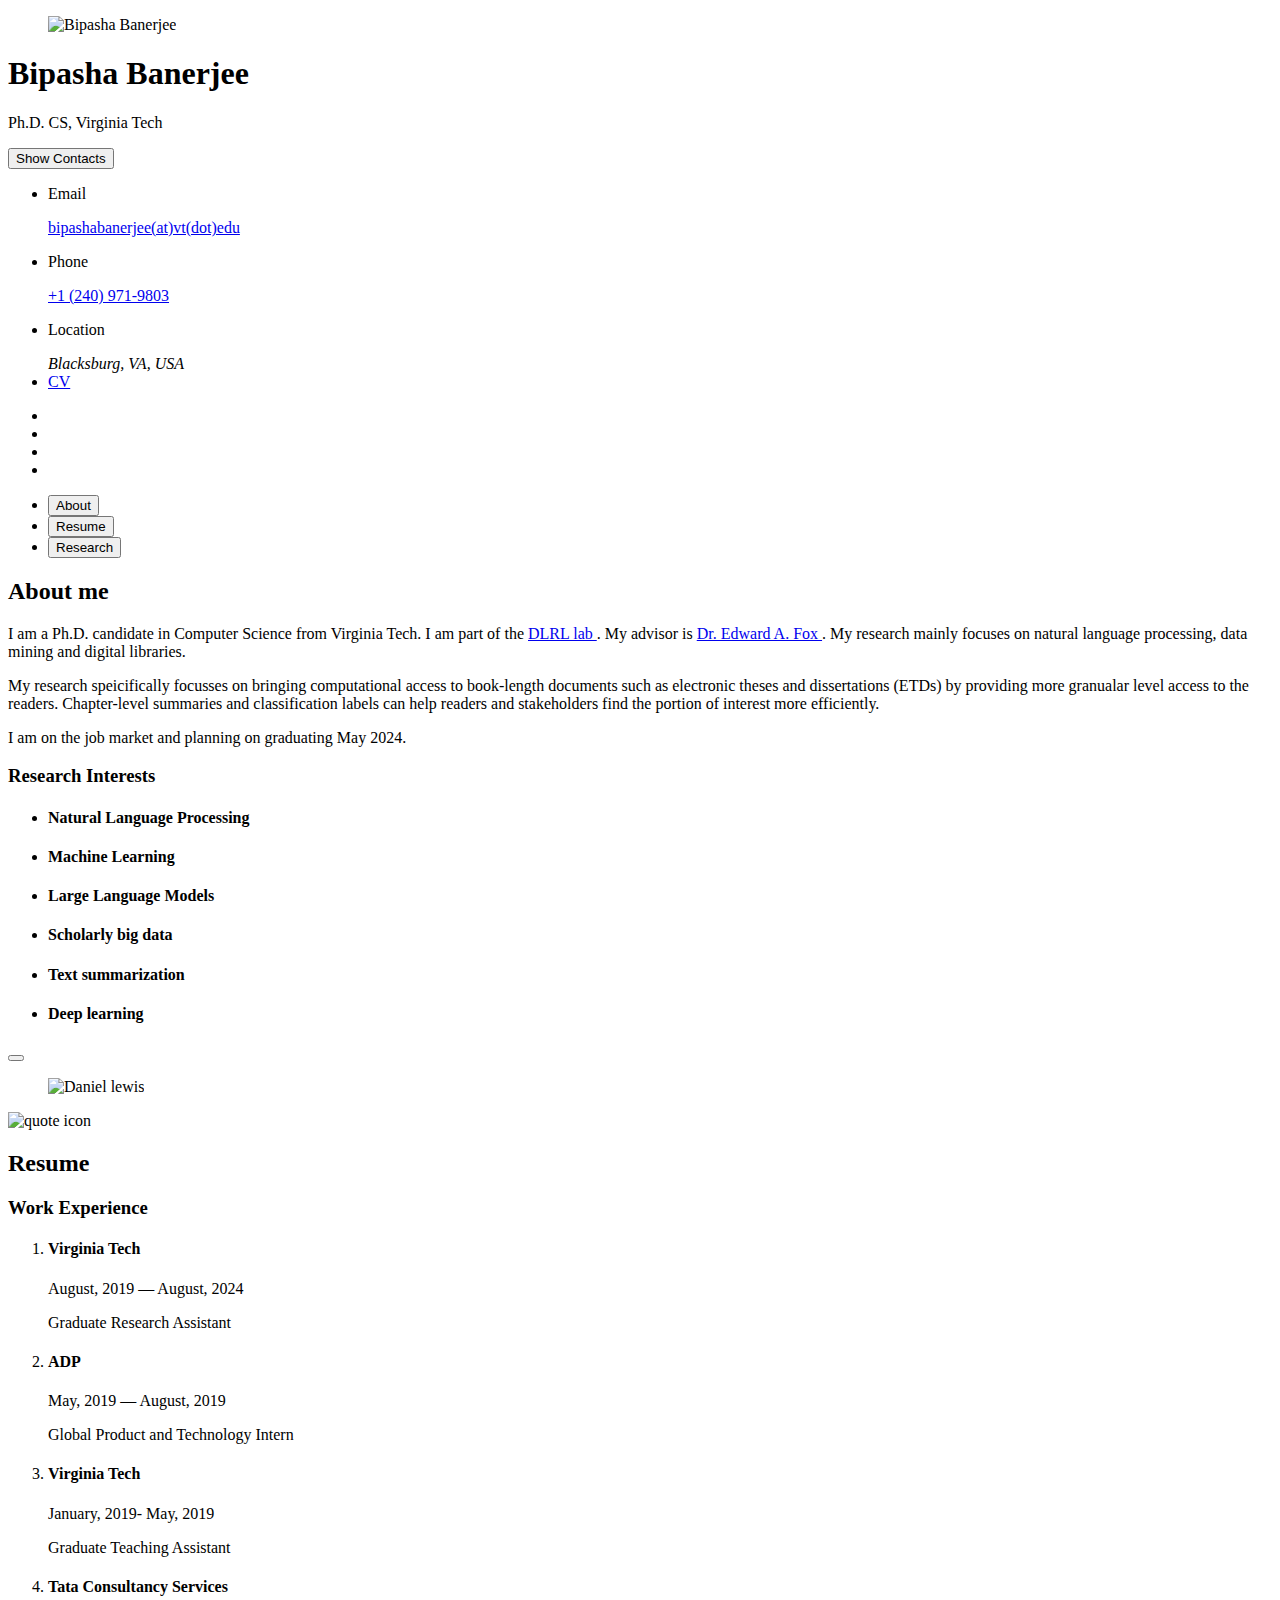
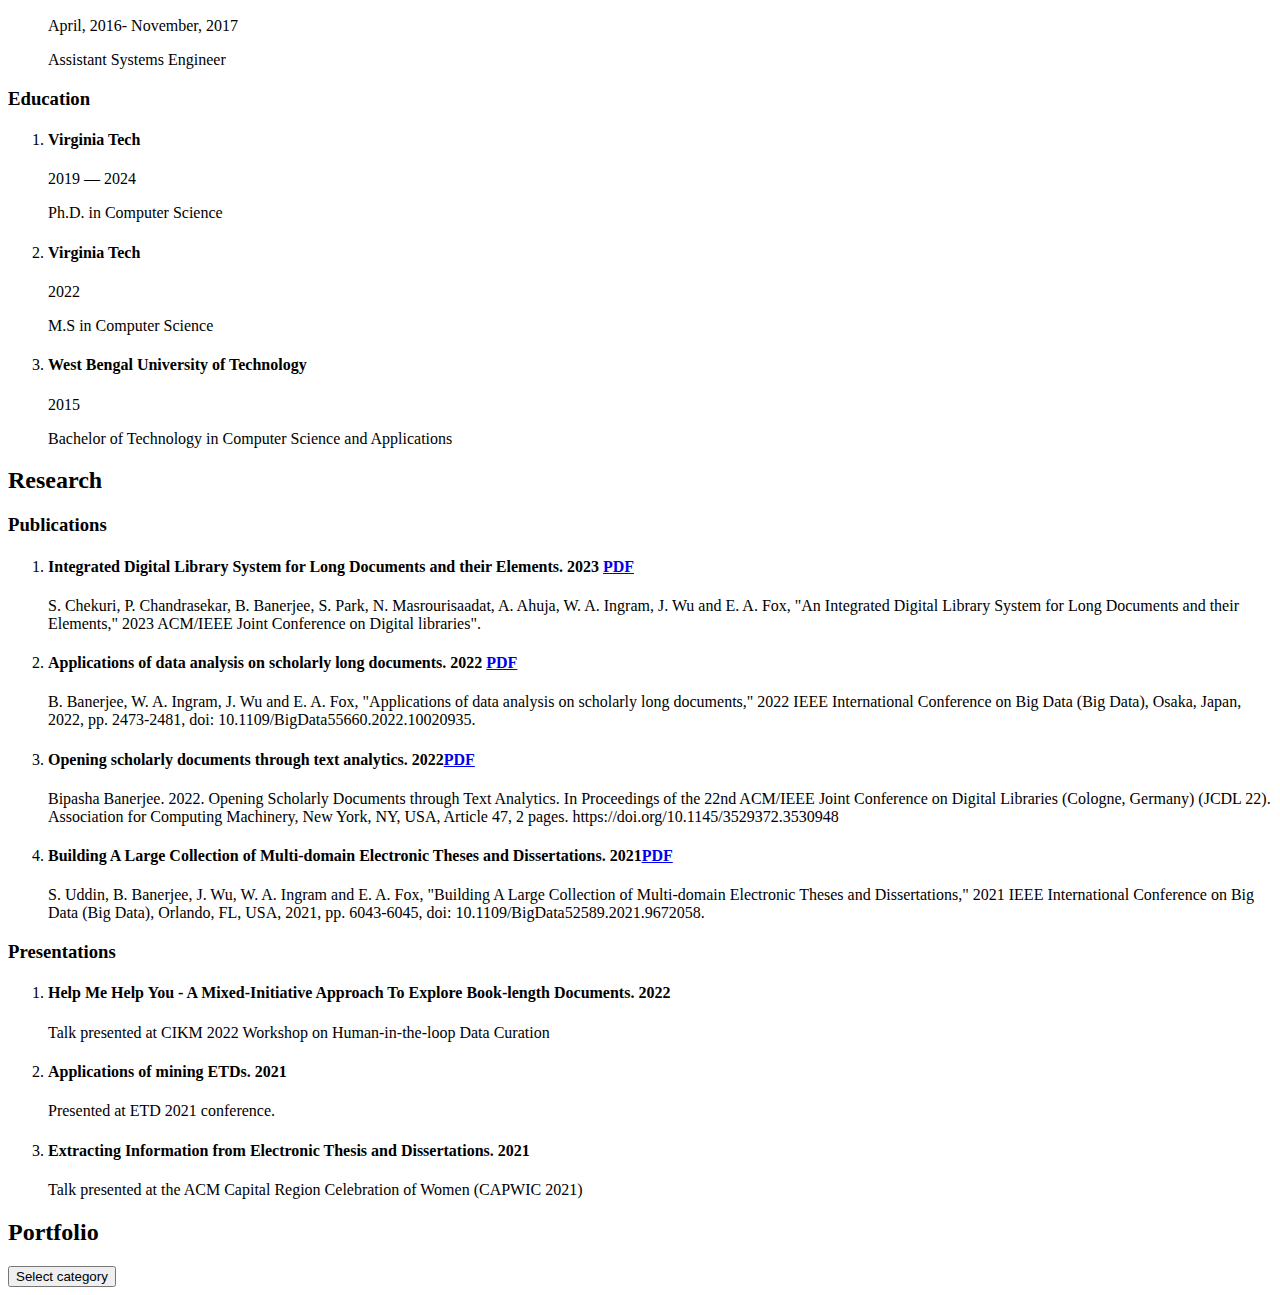
==== index.html @ 89b120f7 "updates to degree" ====
<!DOCTYPE html>
<html lang="en">

<head>
  <meta charset="UTF-8">
  <meta http-equiv="X-UA-Compatible" content="IE=edge">
  <meta name="viewport" content="width=device-width, initial-scale=1.0">
  <title>Bipasha Banerjee Homepage</title>

  <!--
    - favicon
  -->
  <link rel="shortcut icon" href="./assets/images/favicon.ico" type="image/x-icon">

  <!--
    - custom css link
  -->
  <link rel="stylesheet" href="./assets/css/style.css">

  <!--
    - google font link
  -->
  <link rel="preconnect" href="https://fonts.googleapis.com">
  <link rel="preconnect" href="https://fonts.gstatic.com" crossorigin>
  <link href="https://fonts.googleapis.com/css2?family=Poppins:wght@300;400;500;600&display=swap" rel="stylesheet">
</head>

<body>

  <!--
    - #MAIN
  -->

  <main>

    <!--
      - #SIDEBAR
    -->

    <aside class="sidebar" data-sidebar>

      <div class="sidebar-info">

        <figure class="avatar-box">
          <img src="./assets/images/me.png" alt="Bipasha Banerjee" width="80">
        </figure>

        <div class="info-content">
          <h1 class="name" title="Bipasha Banerjee">Bipasha Banerjee</h1>

          <p class="title">Ph.D. CS, Virginia Tech</p>
        </div>

        <button class="info_more-btn" data-sidebar-btn>
          <span>Show Contacts</span>

          <ion-icon name="chevron-down"></ion-icon>
        </button>

      </div>

      <div class="sidebar-info_more">

        <div class="separator"></div>

        <ul class="contacts-list">

          <li class="contact-item">

            <div class="icon-box">
              <ion-icon name="mail-outline"></ion-icon>
            </div>

            <div class="contact-info">
              <p class="contact-title">Email</p>

              <a href="mailto:bipashabanerjee@vt.edu" class="contact-link">bipashabanerjee(at)vt(dot)edu</a>
            </div>

          </li>

          <li class="contact-item">

            <div class="icon-box">
              <ion-icon name="phone-portrait-outline"></ion-icon>
            </div>

            <div class="contact-info">
              <p class="contact-title">Phone</p>

              <a href="tel:+2409719803" class="contact-link">+1 (240) 971-9803</a>
            </div>

          </li>

          

          <li class="contact-item">

            <div class="icon-box">
              <ion-icon name="location-outline"></ion-icon>
            </div>

            <div class="contact-info">
              <p class="contact-title">Location</p>

              <address>Blacksburg, VA, USA</address>
            </div>
            

            <li class="contact-item">

              <div class="icon-box">
                <ion-icon name="download"></ion-icon>
              </div>
  
              <div class="contact-info">
                <!-- <p class="contact-title">Download</p> -->
  
                <a href="./assets/docs/BipashaBanerjee_Resume.pdf" class="contact-link" target="_blank">CV</i></a> 
              </div>
              
              <!-- <p class="text-color-lav">CV</p> -->
             <!-- <a href="./assets/docs/BipashaBanerjee_Resume.pdf" target="_blank"><i class="fa fa-download w3-hover-opacity fa-2x text-color-lav"></i></a>  -->
          </li>

        </ul>

        <div class="separator"></div>

        <ul class="social-list">

          

          <li class="social-item">
            <a href="https://www.linkedin.com/in/bipasha-banerjee" target="_blank" class="social-link">
              <ion-icon name="logo-linkedIn"></ion-icon>
            </a>
          </li>

          <li class="social-item">
            <a href="https://twitter.com/bipasha_bb" target="_blank" class="social-link">
              <ion-icon name="logo-twitter"></ion-icon>
            </a>
          </li>

          <li class="social-item">
            <a href="https://github.com/Bipasha-banerjee" target="_blank" class="social-link">
              <ion-icon name="logo-gitHub"></ion-icon>
            </a>
          </li>

          <li class="social-item">
            <a href="https://scholar.google.com/citations?user=B8WSVAEAAAAJ&hl=en" target="_blank" class="social-link">
              <ion-icon name="logo-google"></ion-icon>
            </a>
          </li>

        </ul>

      </div>

    </aside>





    <!--
      - #main-content
    -->

    <div class="main-content">

      <!--
        - #NAVBAR
      -->

      <nav class="navbar">

        <ul class="navbar-list">

          <li class="navbar-item">
            <button class="navbar-link  active" data-nav-link>About</button>
          </li>

          <li class="navbar-item">
            <button class="navbar-link" data-nav-link>Resume</button>
          </li>

          <li class="navbar-item">
            <button class="navbar-link" data-nav-link>Research</button>
          </li>
          <!--
          <li class="navbar-item">
            <button class="navbar-link" data-nav-link>Blog</button>
          </li> -->

          <!-- <li class="navbar-item">
            <button class="navbar-link" data-nav-link>Contact</button>
          </li> -->

        </ul>

      </nav>





      <!--
        - #ABOUT
      -->

      <article class="about  active" data-page="about">

        <header>
          <h2 class="h2 article-title">About me</h2>
        </header>

  
        <section class="about-text">
          <p> 
            I am a Ph.D. candidate in Computer Science from Virginia Tech. I am part of the <a href="https://dlib.vt.edu" target="_blank" class="about-text">DLRL lab </a>. 
            My advisor is <a href="https://fox.cs.vt.edu/foxinfo.html" target="_blank" class="about-text">
            Dr. Edward A. Fox </a>. My research mainly focuses on natural language processing, data mining and digital libraries. 

          
          </p>

          <p>
           My research speicifically focusses on bringing computational access to book-length documents such as electronic theses and dissertations (ETDs) by providing more granualar level access to the readers. Chapter-level summaries and classification labels can help readers and stakeholders find the portion of interest more efficiently. 
          </p>
          <p>I am on the job market and planning on graduating May 2024.</p>
        </section>

        <!-- <h3 class="h3 research-title">Research Interests</h3>
        <ul class="research-list">
          <li class ="research-interest-text">Natural Language Processing
        </li>
        <li class ="research-interest-text">Machine Learning
         </li>
         <li class ="research-interest-text">
          Deep Learning
         </li>
         <li class ="research-interest-text">
          Information Retrieval
         </li>
        </ul> -->
      
        <!--
          - service
        -->

        <section class="service">

          <h3 class="h3 service-title">Research Interests</h3>

          <ul class="service-list">

            <li class="service-item">

              <div class="service-icon-box">
                <!-- <img src="./assets/images/icon-design.svg
                " alt="design icon" width="40"> -->
              </div>

              <div class="service-content-box">
                <h4 class="h4 service-item-title">Natural Language Processing</h4>

                <!-- <p class="service-item-text">
                  The most modern and high-quality design made at a professional level.
                </p> -->
              </div>

            </li>

            <li class="service-item">

              <div class="service-icon-box">
                <!-- <img src="./assets/images/icon-dev.svg" alt="Web development icon" width="40"> -->
              </div>

              <div class="service-content-box">
                <h4 class="h4 service-item-title">Machine Learning</h4>

                <p class="service-item-text">
                  <!-- High-quality development of sites at the professional level. -->
                </p>
              </div>

            </li>

            <li class="service-item">

              <div class="service-icon-box">
                <!-- <img src="./assets/images/icon-app.svg" alt="mobile app icon" width="40"> -->
              </div>

              <div class="service-content-box">
                <h4 class="h4 service-item-title">Large Language Models</h4>

                <p class="service-item-text">
                  <!-- Professional development of applications for iOS and Android. -->
                </p>
              </div>

            </li>

            <li class="service-item">

              <div class="service-icon-box">
                <!-- <img src="./assets/images/icon-photo.svg" alt="camera icon" width="40"> -->
              </div>

              <div class="service-content-box">
                <h4 class="h4 service-item-title">Scholarly big data</h4>

                <p class="service-item-text">
                  <!-- I make high-quality photos of any category at a professional level. -->
                </p>
              </div>

            </li>

            <li class="service-item">

              <div class="service-icon-box">
                <!-- <img src="./assets/images/icon-photo.svg" alt="camera icon" width="40"> -->
              </div>

              <div class="service-content-box">
                <h4 class="h4 service-item-title">Text summarization</h4>

                <p class="service-item-text">
                  <!-- I make high-quality photos of any category at a professional level. -->
                </p>
              </div>

            </li>

            <li class="service-item">

              <div class="service-icon-box">
                <!-- <img src="./assets/images/icon-photo.svg" alt="camera icon" width="40"> -->
              </div>

              <div class="service-content-box">
                <h4 class="h4 service-item-title">Deep learning</h4>

                <p class="service-item-text">
                  <!-- I make high-quality photos of any category at a professional level. -->
                </p>
              </div>

            </li>



          </ul>

        </section>


   

        <div class="modal-container" data-modal-container>

          <div class="overlay" data-overlay></div>

          <section class="testimonials-modal">

            <button class="modal-close-btn" data-modal-close-btn>
              <ion-icon name="close-outline"></ion-icon>
            </button>

            <div class="modal-img-wrapper">
              <figure class="modal-avatar-box">
                <img src="./assets/images/avatar-1.png" alt="Daniel lewis" width="80" data-modal-img>
              </figure>

              <img src="./assets/images/icon-quote.svg" alt="quote icon">
            </div>

            <div class="modal-content">

              <!-- <h4 class="h3 modal-title" data-modal-title>Daniel lewis</h4>

              <time datetime="2021-06-14">14 June, 2021</time> -->

              <!-- <div data-modal-text>
                <p>
                  Richard was hired to create a corporate identity. We were very pleased with the work done. She has a
                  lot of experience
                  and is very concerned about the needs of client. Lorem ipsum dolor sit amet, ullamcous cididt
                  consectetur adipiscing
                  elit, seds do et eiusmod tempor incididunt ut laborels dolore magnarels alia.
                </p>
              </div> -->

            </div>

          </section>

        </div>


        

      </article>





      <!--
        - #RESUME
      -->

      <article class="resume" data-page="resume">

        <header>
          <h2 class="h2 article-title">Resume</h2>
        </header>

        <section class="timeline">

          <div class="title-wrapper">
            <div class="icon-box">
              <ion-icon name="laptop-outline"></ion-icon>
            </div>

            <h3 class="h3">Work Experience</h3>
          </div>

          <ol class="timeline-list">

            <li class="timeline-item">

              <h4 class="h4 timeline-item-title">Virginia Tech</h4>

              <span>August, 2019 — August, 2024</span>

              <p class="timeline-text">
             Graduate Research Assistant 
              </p>

            </li>

            <li class="timeline-item">

              <h4 class="h4 timeline-item-title">ADP</h4>

              <span>May, 2019 — August, 2019</span>

              <p class="timeline-text">
             Global Product and Technology Intern
              </p>

            </li>


            <li class="timeline-item">

              <h4 class="h4 timeline-item-title">Virginia Tech</h4>

              <span>January, 2019- May, 2019</span>

              <p class="timeline-text">
                Graduate Teaching Assistant
              </p>

            </li>

            <li class="timeline-item">

              <h4 class="h4 timeline-item-title">Tata Consultancy Services</h4>

              <span>April, 2016- November, 2017</span>

              <p class="timeline-text">
                Assistant Systems Engineer
              </p>

            </li>

          </ol>

        </section>
        <section class="timeline">

          <div class="title-wrapper">
            <div class="icon-box">
              <ion-icon name="school-outline"></ion-icon>
            </div>

            <h3 class="h3">Education</h3>
          </div>

          <ol class="timeline-list">

            <li class="timeline-item">

              <h4 class="h4 timeline-item-title">Virginia Tech</h4>

              <span>2019 — 2024</span>

              <p class="timeline-text">
             Ph.D. in Computer Science 
              </p>

            </li>

            <li class="timeline-item">

              <h4 class="h4 timeline-item-title">Virginia Tech</h4>

              <span>2022</span>

              <p class="timeline-text">
                M.S in Computer Science
              </p>

            </li>

            <li class="timeline-item">

              <h4 class="h4 timeline-item-title">West Bengal University of Technology</h4>

              <span>2015</span>

              <p class="timeline-text">
                Bachelor of Technology in Computer Science and Applications
              </p>

            </li>

          </ol>

        </section>

        <!-- <section class="timeline">

          <div class="title-wrapper">
            <div class="icon-box">
              <ion-icon name="book-outline"></ion-icon>
            </div>

            <h3 class="h3">Experience</h3>
          </div>

          <ol class="timeline-list">

            <li class="timeline-item">

              <h4 class="h4 timeline-item-title">Creative director</h4>

              <span>2015 — Present</span>

              <p class="timeline-text">
                Nemo enim ipsam voluptatem blanditiis praesentium voluptum delenit atque corrupti, quos dolores et qvuas
                molestias
                exceptur.
              </p>

            </li>

            <li class="timeline-item">

              <h4 class="h4 timeline-item-title">Art director</h4>

              <span>2013 — 2015</span>

              <p class="timeline-text">
                Nemo enims ipsam voluptatem, blanditiis praesentium voluptum delenit atque corrupti, quos dolores et
                quas molestias
                exceptur.
              </p>

            </li>

            <li class="timeline-item">

              <h4 class="h4 timeline-item-title">Web designer</h4>

              <span>2010 — 2013</span>

              <p class="timeline-text">
                Nemo enims ipsam voluptatem, blanditiis praesentium voluptum delenit atque corrupti, quos dolores et
                quas molestias
                exceptur.
              </p>

            </li>

          </ol>

        </section> -->

        <!-- <section class="skill"> -->
<!-- 
          <h3 class="h3 skills-title">My skills</h3>

          <ul class="skills-list content-card">

            <li class="skills-item">

              <div class="title-wrapper">
                <h5 class="h5">Web design</h5>
                <data value="80">80%</data>
              </div>

              <div class="skill-progress-bg">
                <div class="skill-progress-fill" style="width: 80%;"></div>
              </div>

            </li>

            <li class="skills-item">

              <div class="title-wrapper">
                <h5 class="h5">Graphic design</h5>
                <data value="70">70%</data>
              </div>

              <div class="skill-progress-bg">
                <div class="skill-progress-fill" style="width: 70%;"></div>
              </div>

            </li>

            <li class="skills-item">

              <div class="title-wrapper">
                <h5 class="h5">Branding</h5>
                <data value="90">90%</data>
              </div>

              <div class="skill-progress-bg">
                <div class="skill-progress-fill" style="width: 90%;"></div>
              </div>

            </li>

            <li class="skills-item">

              <div class="title-wrapper">
                <h5 class="h5">WordPress</h5>
                <data value="50">50%</data>
              </div>

              <div class="skill-progress-bg">
                <div class="skill-progress-fill" style="width: 50%;"></div>
              </div>

            </li>

          </ul> -->

        <!-- </section> -->

      </article>


      <!-- research-->
      <article class="research" data-page="research">

        <header>
          <h2 class="h2 article-title">Research</h2>
        </header>

        <section class="timeline">

          <div class="title-wrapper">
            <div class="icon-box">
              <ion-icon name="book-outline"></ion-icon>
            </div>

            <h3 class="h3">Publications</h3>
          </div>

          <ol class="timeline-list">
            <li class="timeline-item">

              <h4 class="h4 timeline-item-title">Integrated Digital Library System for Long Documents
                and their Elements. 2023 <a href="https://2023.jcdl.org/" class="paper-text" target="_blank">PDF </a> </h4>

              <p class="timeline-text">
                S. Chekuri, P. Chandrasekar, B. Banerjee, S. Park, N. Masrourisaadat, A. Ahuja,  W. A. Ingram, J. Wu and E. A. Fox, "An Integrated Digital Library System for Long Documents
                and their Elements," 2023 ACM/IEEE Joint Conference on Digital libraries".
              </p>

            </li>
            <li class="timeline-item">

              <h4 class="h4 timeline-item-title">Applications of data analysis on scholarly long documents. 2022 <a href="https://ieeexplore.ieee.org/stamp/stamp.jsp?tp=&arnumber=10020935" class="paper-text" target="_blank">PDF </a> </h4>

              <p class="timeline-text">
                B. Banerjee, W. A. Ingram, J. Wu and E. A. Fox, "Applications of data analysis on scholarly long documents," 2022 IEEE International Conference on Big Data (Big Data), Osaka, Japan, 2022, pp. 2473-2481, doi: 10.1109/BigData55660.2022.10020935.
              </p>

            </li>
            <li class="timeline-item">

              <h4 class="h4 timeline-item-title">Opening scholarly documents through text analytics. 2022<a href="https://doi.org/10.1145/3529372.3530948" class="paper-text" target="_blank">PDF </a> </h4>

              <p class="timeline-text">
                Bipasha Banerjee. 2022. Opening Scholarly Documents through Text Analytics. In
Proceedings of the 22nd ACM/IEEE Joint Conference on Digital Libraries (Cologne,
Germany) (JCDL 22). Association for Computing Machinery, New York, NY, USA,
Article 47, 2 pages. https://doi.org/10.1145/3529372.3530948
</p>


            </li>
           
            <li class="timeline-item">

              <h4 class="h4 timeline-item-title">Building A Large Collection of Multi-domain Electronic Theses and Dissertations. 2021<a href="https://ieeexplore.ieee.org/document/9672058" class="paper-text" target="_blank">PDF </a> </h4>

              <p class="timeline-text">
                S. Uddin, B. Banerjee, J. Wu, W. A. Ingram and E. A. Fox, "Building A Large Collection of Multi-domain Electronic Theses and Dissertations," 2021 IEEE International Conference on Big Data (Big Data), Orlando, FL, USA, 2021, pp. 6043-6045, doi: 10.1109/BigData52589.2021.9672058.
</p>


            </li>
          </ol>
            <!-- <li class="skills-item">

              <div class="title-wrapper">
                <h5 class="h5">Graphic design</h5>
                <data value="70">70%</data>
              </div>

            

            </li> -->



          </ul>

        </section>
        <section class="timeline">

          <div class="title-wrapper">
            <div class="icon-box">
              <ion-icon name="book-outline"></ion-icon>
            </div>

            <h3 class="h3">Presentations</h3>
          </div>

          <ol class="timeline-list">
            <li class="timeline-item">

              <h4 class="h4 timeline-item-title">Help Me Help You - A Mixed-Initiative Approach To Explore Book-length Documents. 2022 </h4>

              <p class="timeline-text">
                Talk presented at CIKM 2022 Workshop on Human-in-the-loop Data Curation
              </p>

            </li>
            <li class="timeline-item">

              <h4 class="h4 timeline-item-title">Applications of mining ETDs. 2021 </h4>

              <p class="timeline-text">
                Presented at ETD 2021 conference.
              </p>

            </li>

            <li class="timeline-item">

              <h4 class="h4 timeline-item-title">Extracting Information from Electronic Thesis and Dissertations. 2021 </h4>

              <p class="timeline-text">
                Talk presented at the ACM Capital Region Celebration of Women (CAPWIC 2021)
              </p>

            </li>

          </ol>
            <!-- <li class="skills-item">

              <div class="title-wrapper">
                <h5 class="h5">Graphic design</h5>
                <data value="70">70%</data>
              </div>

            

            </li> -->



          </ul>

        </section>
      </article>




      <!--
        - #PORTFOLIO
      -->

      <article class="Portfolio" data-page="Portfolio">

        <header>
          <h2 class="h2 article-title">Portfolio</h2>
        </header>

        <section class="projects">

     

          <div class="filter-select-box">

            <button class="filter-select" data-select>

              <div class="select-value" data-selecct-value>Select category</div>

              <div class="select-icon">
                <ion-icon name="chevron-down"></ion-icon>
              </div>

            </button>

            
          </div>

          

        </section>

      </article>






   
    </div>

  </main>






  <!--
    - custom js link
  -->
  <script src="./assets/js/script.js"></script>

  <!--
    - ionicon link
  -->
  <script type="module" src="https://unpkg.com/ionicons@5.5.2/dist/ionicons/ionicons.esm.js"></script>
  <script nomodule src="https://unpkg.com/ionicons@5.5.2/dist/ionicons/ionicons.js"></script>

</body>

</html>
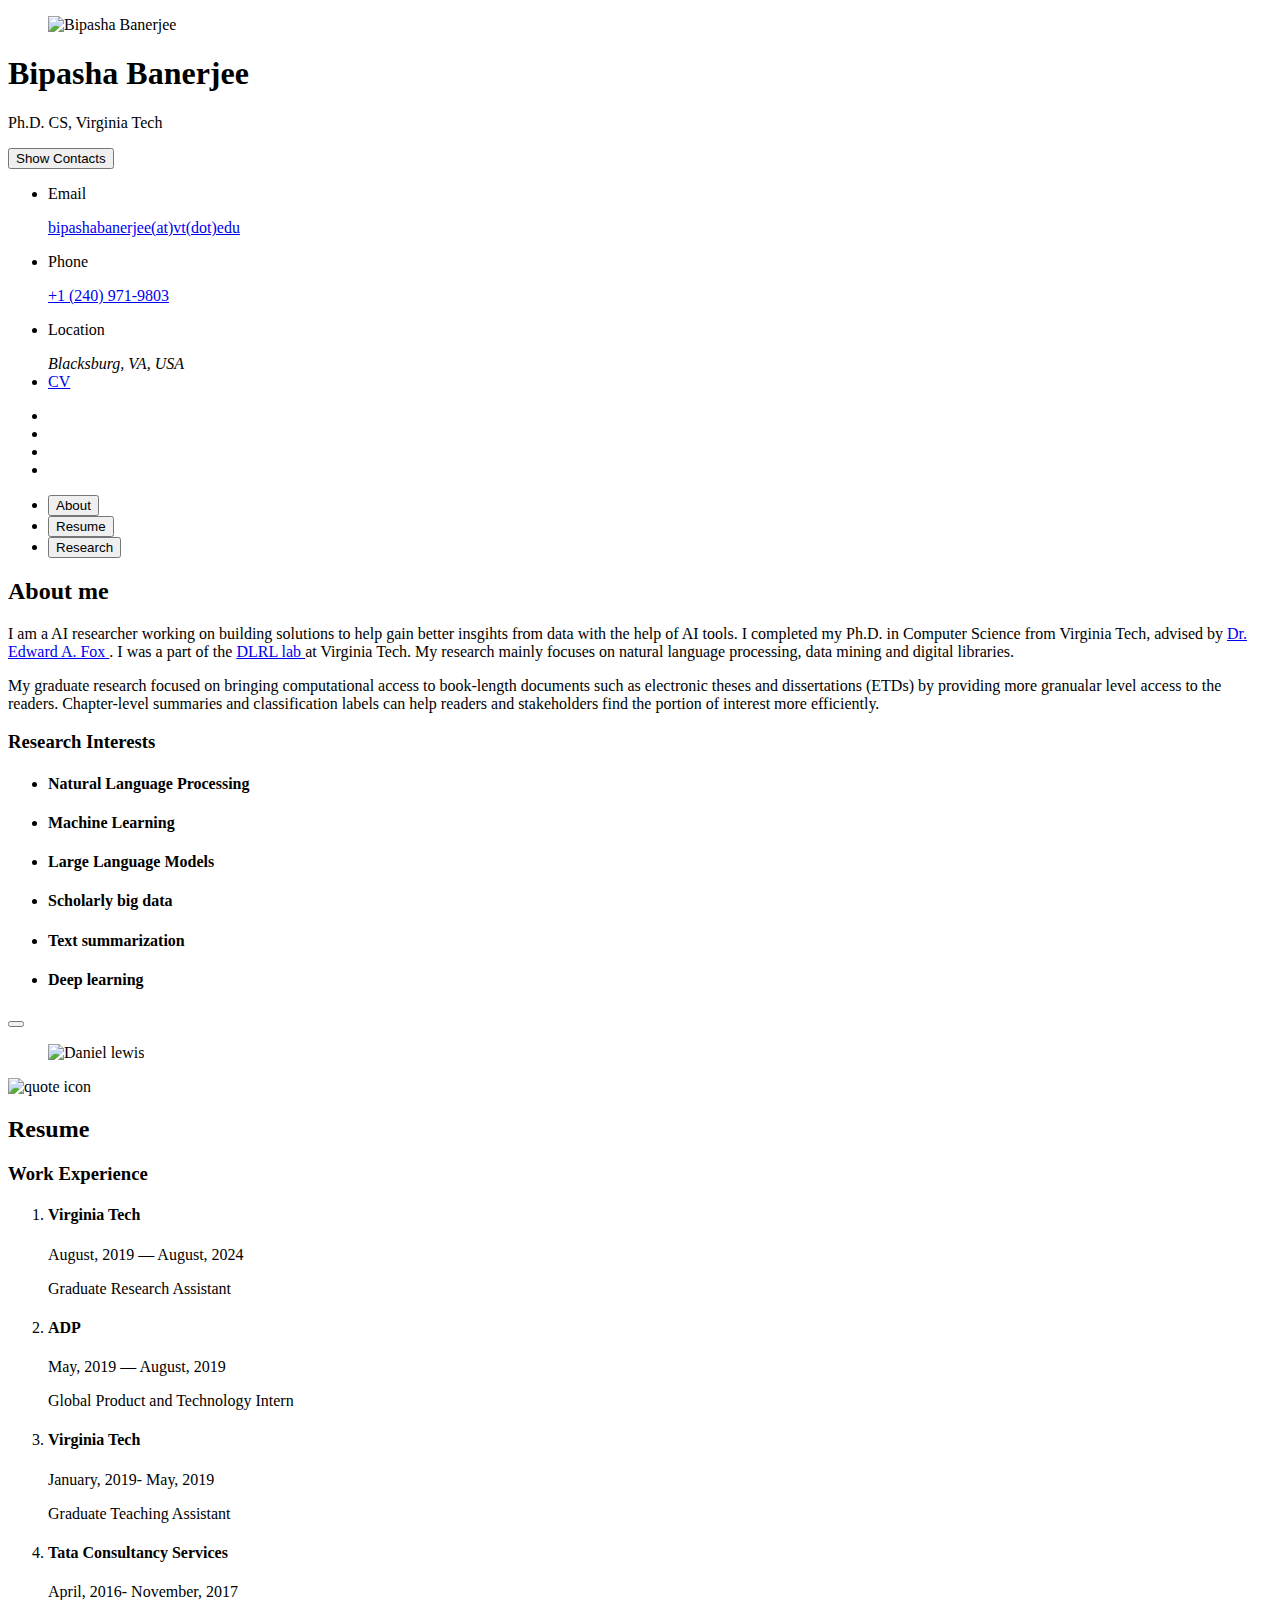
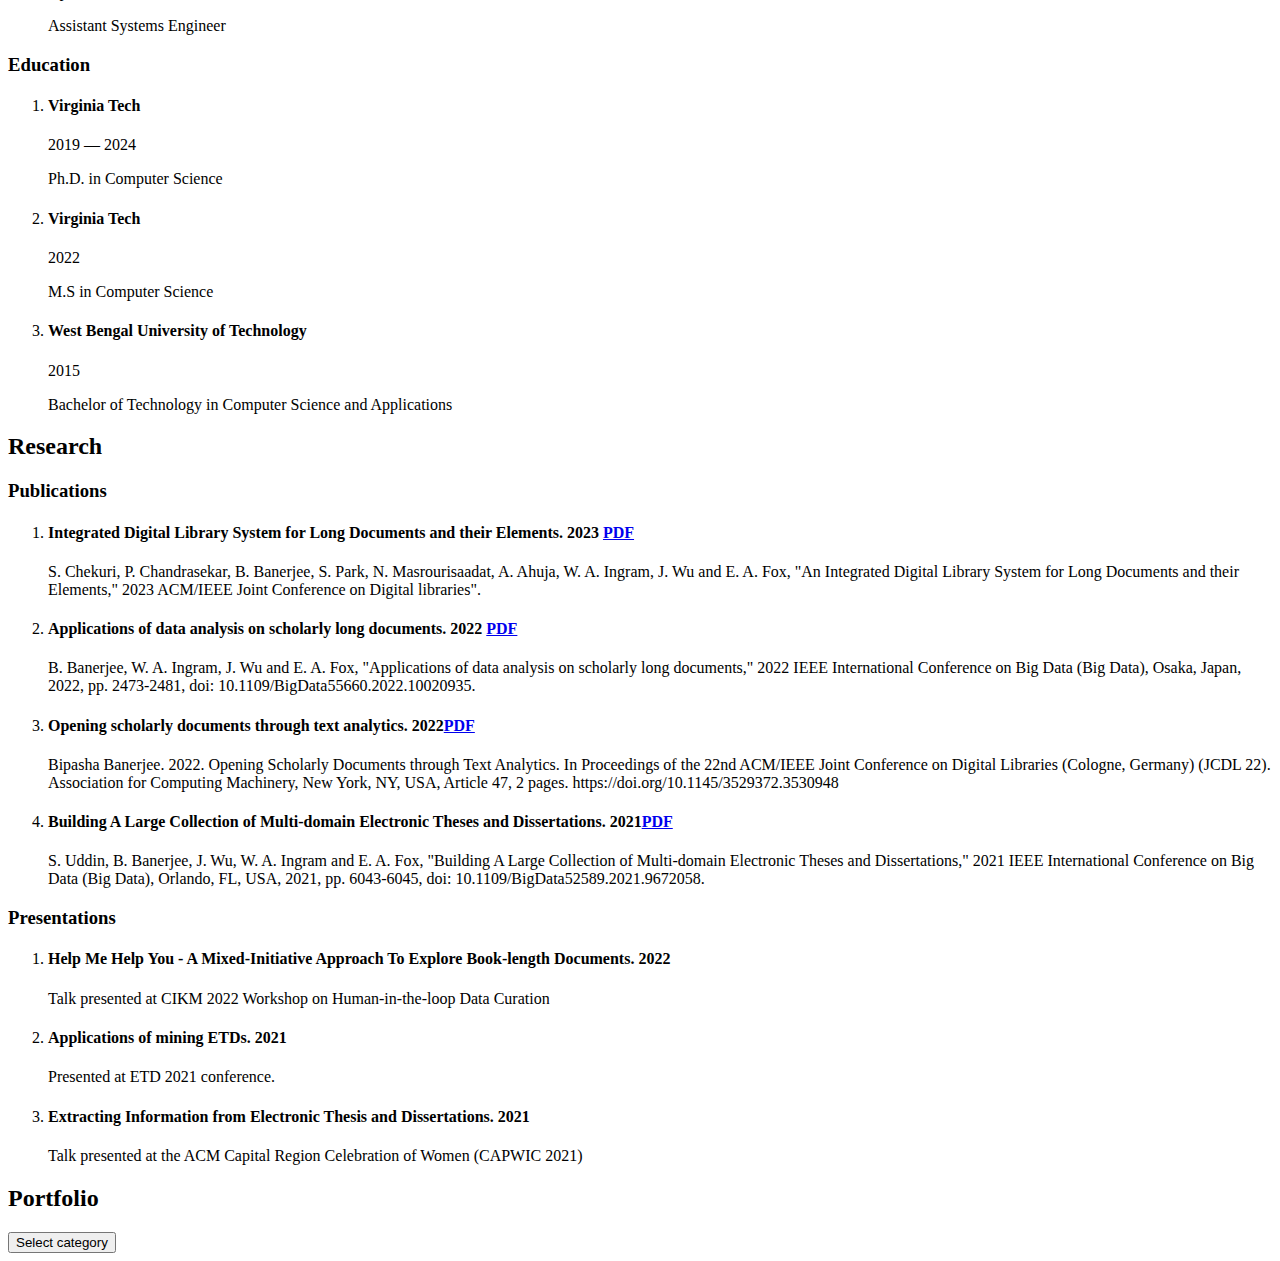
==== commit 15acf996: "updates to degree" ====
--- a/index.html
+++ b/index.html
@@ -221,17 +221,18 @@
   
         <section class="about-text">
           <p> 
-            I am a Ph.D. candidate in Computer Science from Virginia Tech. I am part of the <a href="https://dlib.vt.edu" target="_blank" class="about-text">DLRL lab </a>. 
-            My advisor is <a href="https://fox.cs.vt.edu/foxinfo.html" target="_blank" class="about-text">
-            Dr. Edward A. Fox </a>. My research mainly focuses on natural language processing, data mining and digital libraries. 
+            I am a AI researcher working on building solutions to help gain better insgihts from data with the help of AI tools.
+            I completed my Ph.D. in Computer Science from Virginia Tech, advised by <a href="https://fox.cs.vt.edu/foxinfo.html" target="_blank" class="about-text">
+              Dr. Edward A. Fox </a> . I was a part of the <a href="https://dlib.vt.edu" target="_blank" class="about-text">DLRL lab </a> at Virginia Tech.
+            My research mainly focuses on natural language processing, data mining and digital libraries. 
 
           
           </p>
 
           <p>
-           My research speicifically focusses on bringing computational access to book-length documents such as electronic theses and dissertations (ETDs) by providing more granualar level access to the readers. Chapter-level summaries and classification labels can help readers and stakeholders find the portion of interest more efficiently. 
+           My graduate research focused on bringing computational access to book-length documents such as electronic theses and dissertations (ETDs) by providing more granualar level access to the readers. Chapter-level summaries and classification labels can help readers and stakeholders find the portion of interest more efficiently. 
           </p>
-          <p>I am on the job market and planning on graduating May 2024.</p>
+      
         </section>
 
         <!-- <h3 class="h3 research-title">Research Interests</h3>
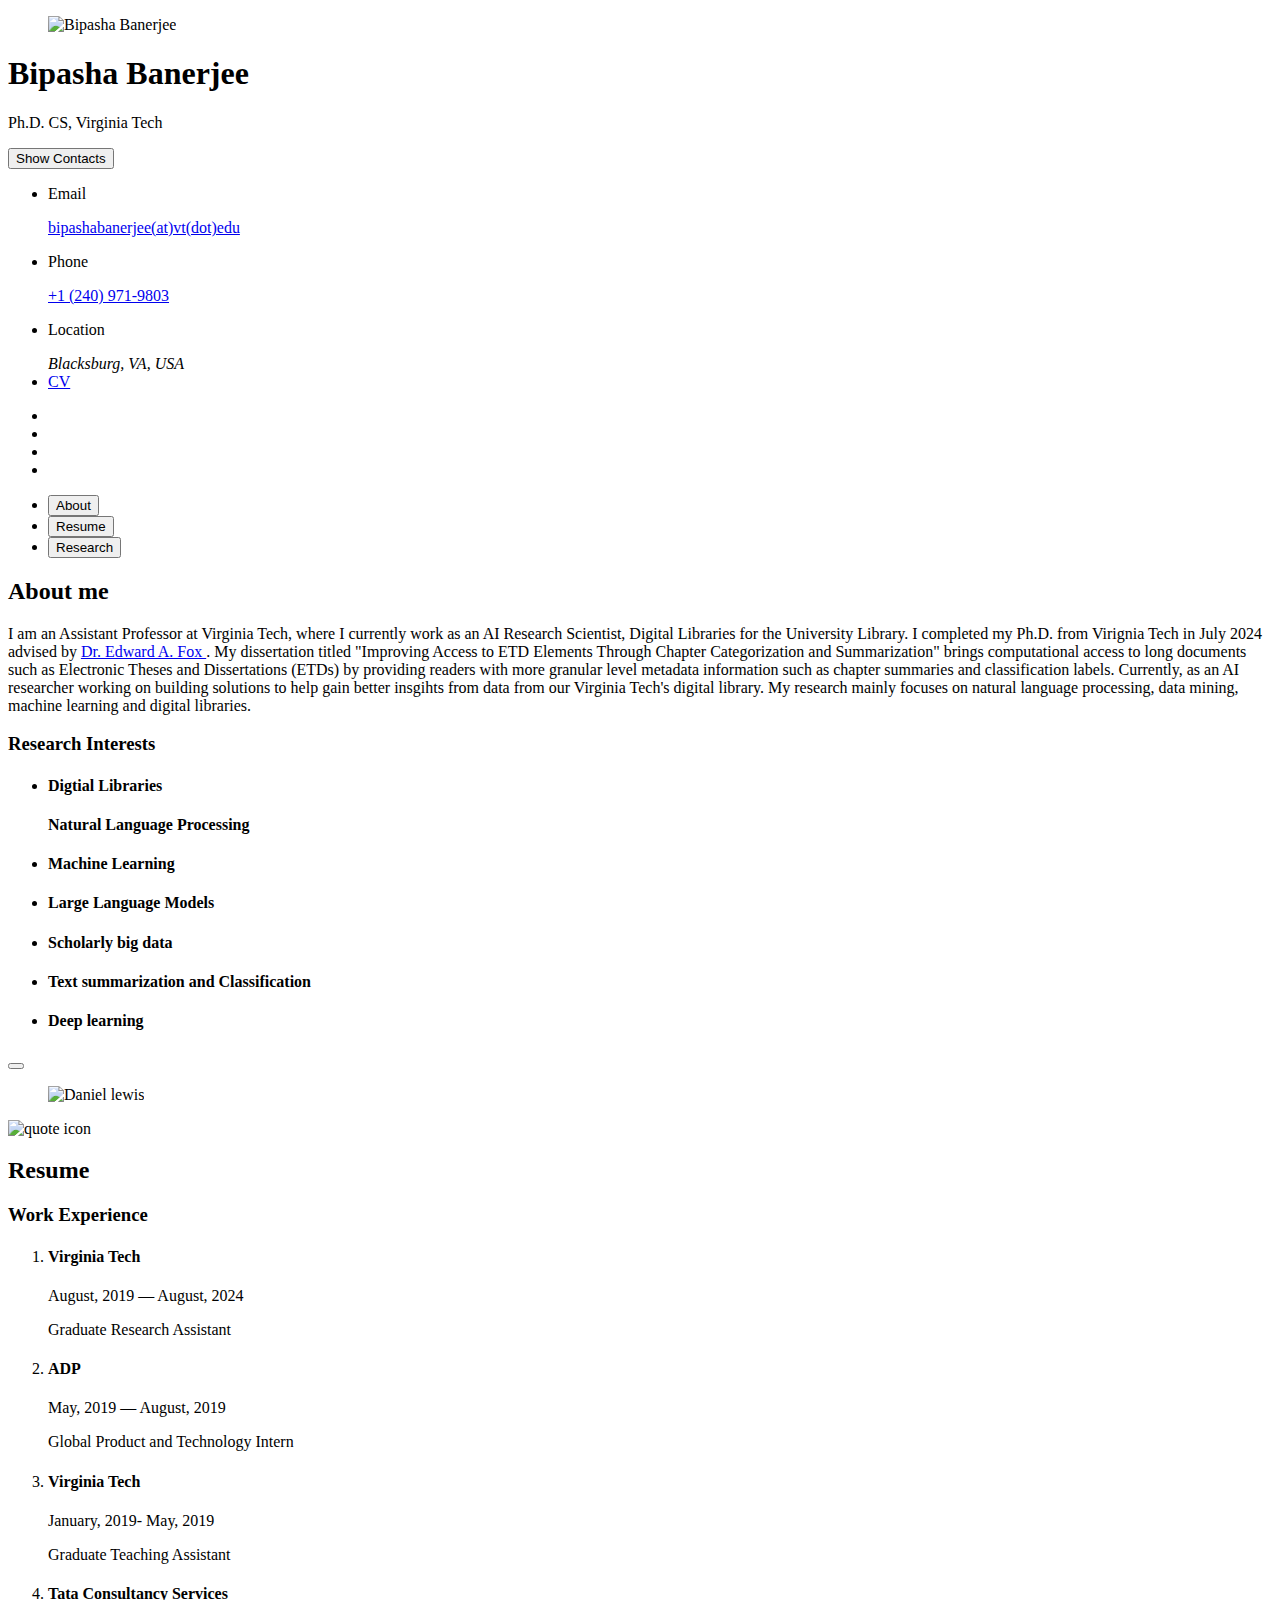
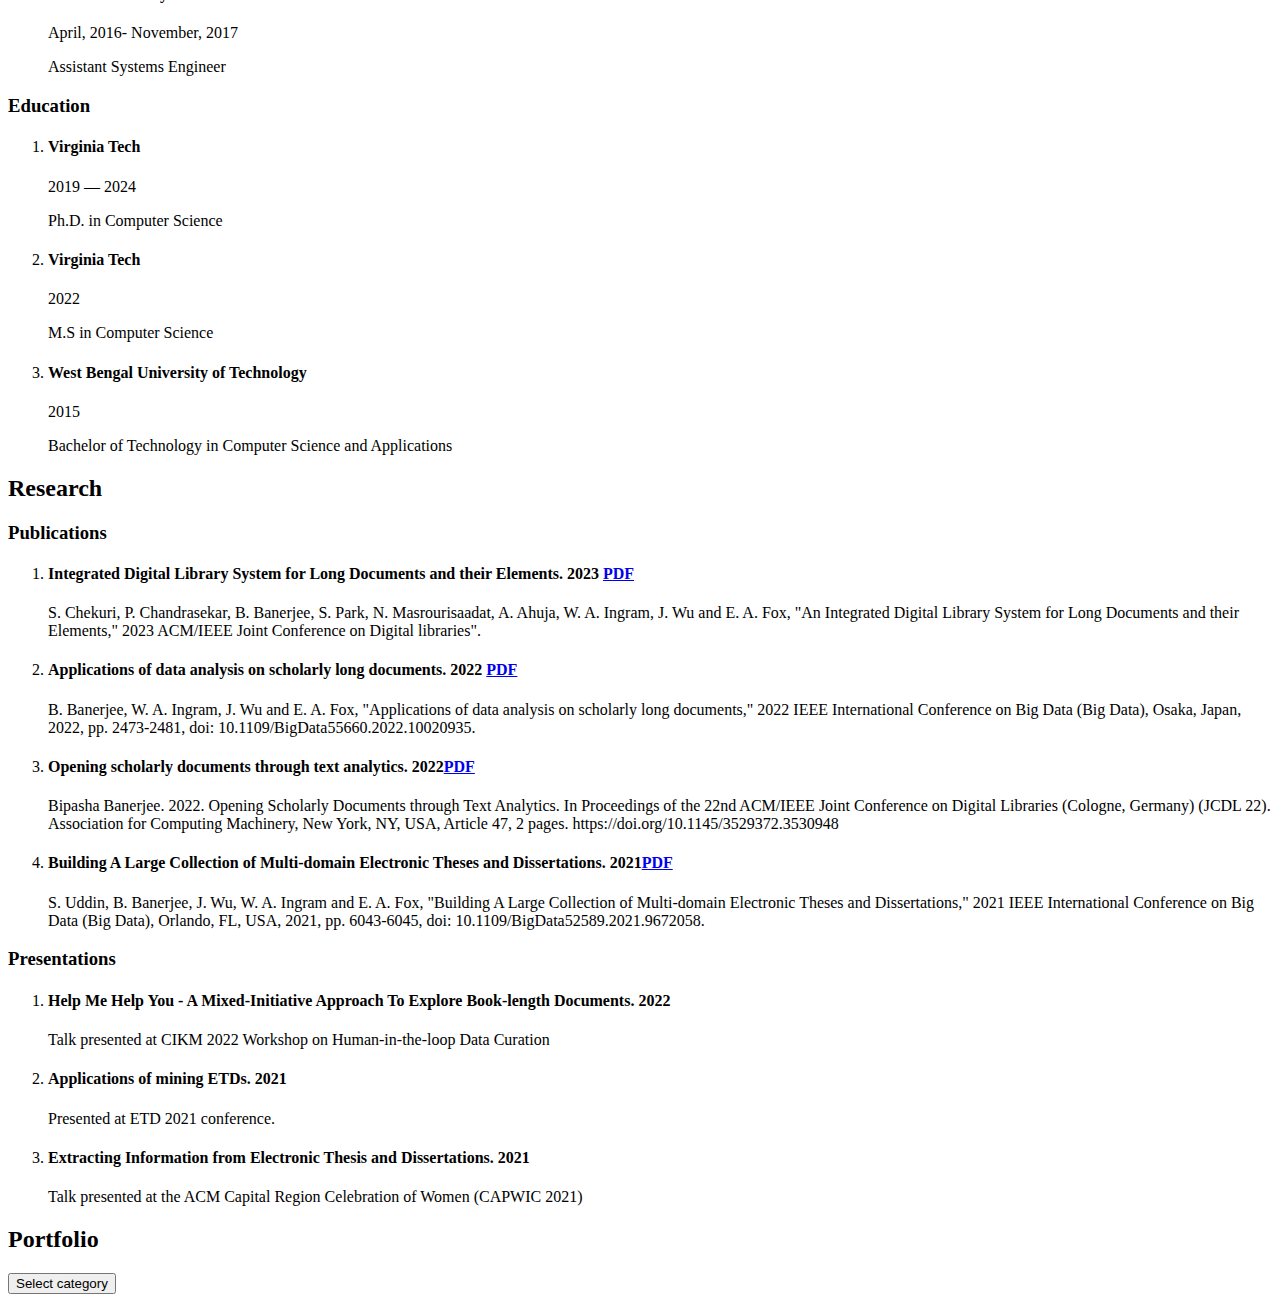
==== commit 17ed2642: "Update index.html" ====
--- a/index.html
+++ b/index.html
@@ -5,7 +5,7 @@
   <meta charset="UTF-8">
   <meta http-equiv="X-UA-Compatible" content="IE=edge">
   <meta name="viewport" content="width=device-width, initial-scale=1.0">
-  <title>Bipasha Banerjee Homepage</title>
+  <title>Bipasha Banerjee, Ph.D.</title>
 
   <!--
     - favicon
@@ -221,16 +221,16 @@
   
         <section class="about-text">
           <p> 
-            I am a AI researcher working on building solutions to help gain better insgihts from data with the help of AI tools.
-            I completed my Ph.D. in Computer Science from Virginia Tech, advised by <a href="https://fox.cs.vt.edu/foxinfo.html" target="_blank" class="about-text">
-              Dr. Edward A. Fox </a> . I was a part of the <a href="https://dlib.vt.edu" target="_blank" class="about-text">DLRL lab </a> at Virginia Tech.
-            My research mainly focuses on natural language processing, data mining and digital libraries. 
-
+           I am an Assistant Professor at Virginia Tech, where I currently work as an AI Research Scientist, Digital Libraries for the University Library.
+
+            I completed my Ph.D. from Virignia Tech in July 2024 advised by <a href="https://fox.cs.vt.edu/foxinfo.html" target="_blank" class="about-text">
+            Dr. Edward A. Fox </a> .
+            My dissertation titled "Improving Access to ETD Elements Through Chapter Categorization and Summarization" brings computational access to long documents such as Electronic Theses and Dissertations (ETDs) by providing readers with more granular level metadata information such as chapter summaries and classification labels.
           
-          </p>
-
-          <p>
-           My graduate research focused on bringing computational access to book-length documents such as electronic theses and dissertations (ETDs) by providing more granualar level access to the readers. Chapter-level summaries and classification labels can help readers and stakeholders find the portion of interest more efficiently. 
+            Currently, as an AI researcher working on building solutions to help gain better insgihts from data from our Virginia Tech's <a heref ="https://lib.vt.edu/find-borrow/digital-library.html" target="_blank", class="about-text">digital library</a>.
+            My research mainly focuses on natural language processing, data mining, machine learning and digital libraries. 
+
+          
           </p>
       
         </section>
@@ -265,7 +265,13 @@
                 <!-- <img src="./assets/images/icon-design.svg
                 " alt="design icon" width="40"> -->
               </div>
-
+              <div class="service-content-box">
+                <h4 class="h4 service-item-title">Digtial Libraries</h4>
+
+                <p class="service-item-text">
+                  <!-- High-quality development of sites at the professional level. -->
+                </p>
+              </div>
               <div class="service-content-box">
                 <h4 class="h4 service-item-title">Natural Language Processing</h4>
 
@@ -331,7 +337,7 @@
               </div>
 
               <div class="service-content-box">
-                <h4 class="h4 service-item-title">Text summarization</h4>
+                <h4 class="h4 service-item-title">Text summarization and Classification</h4>
 
                 <p class="service-item-text">
                   <!-- I make high-quality photos of any category at a professional level. -->
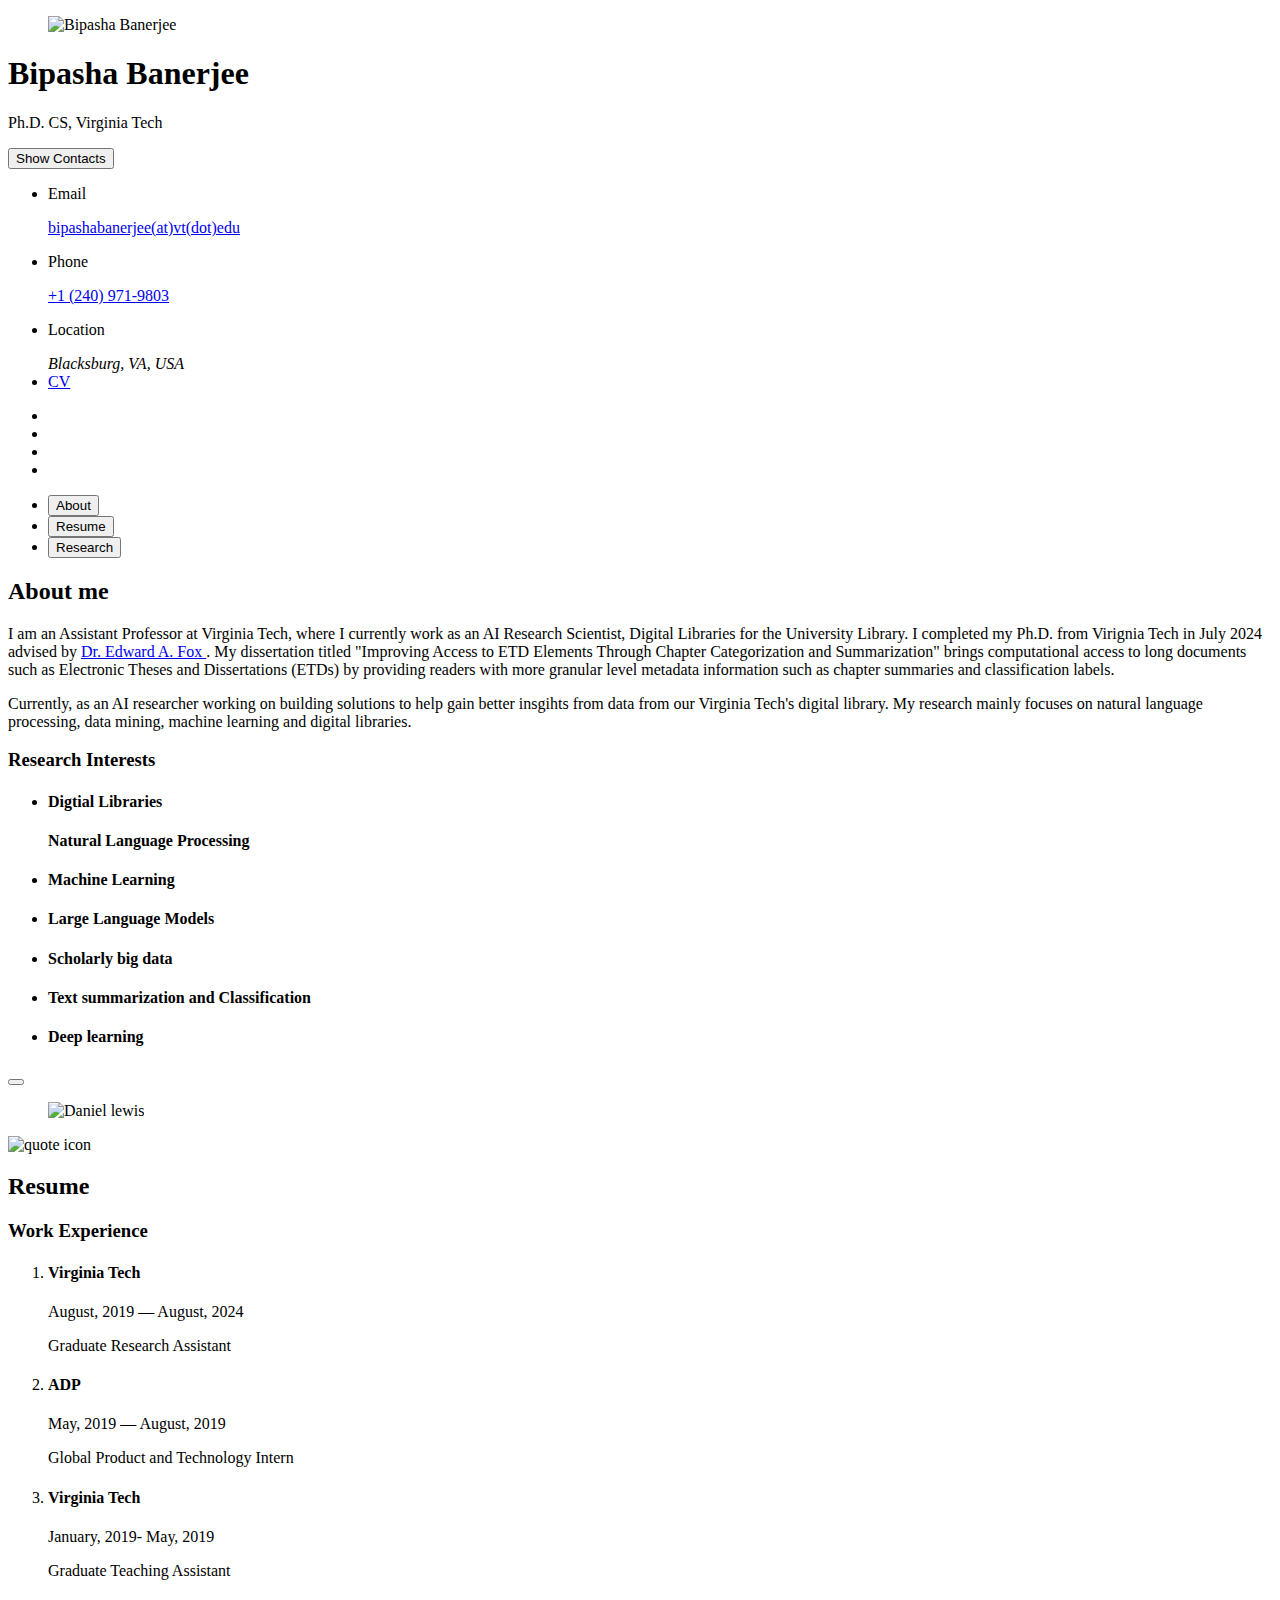
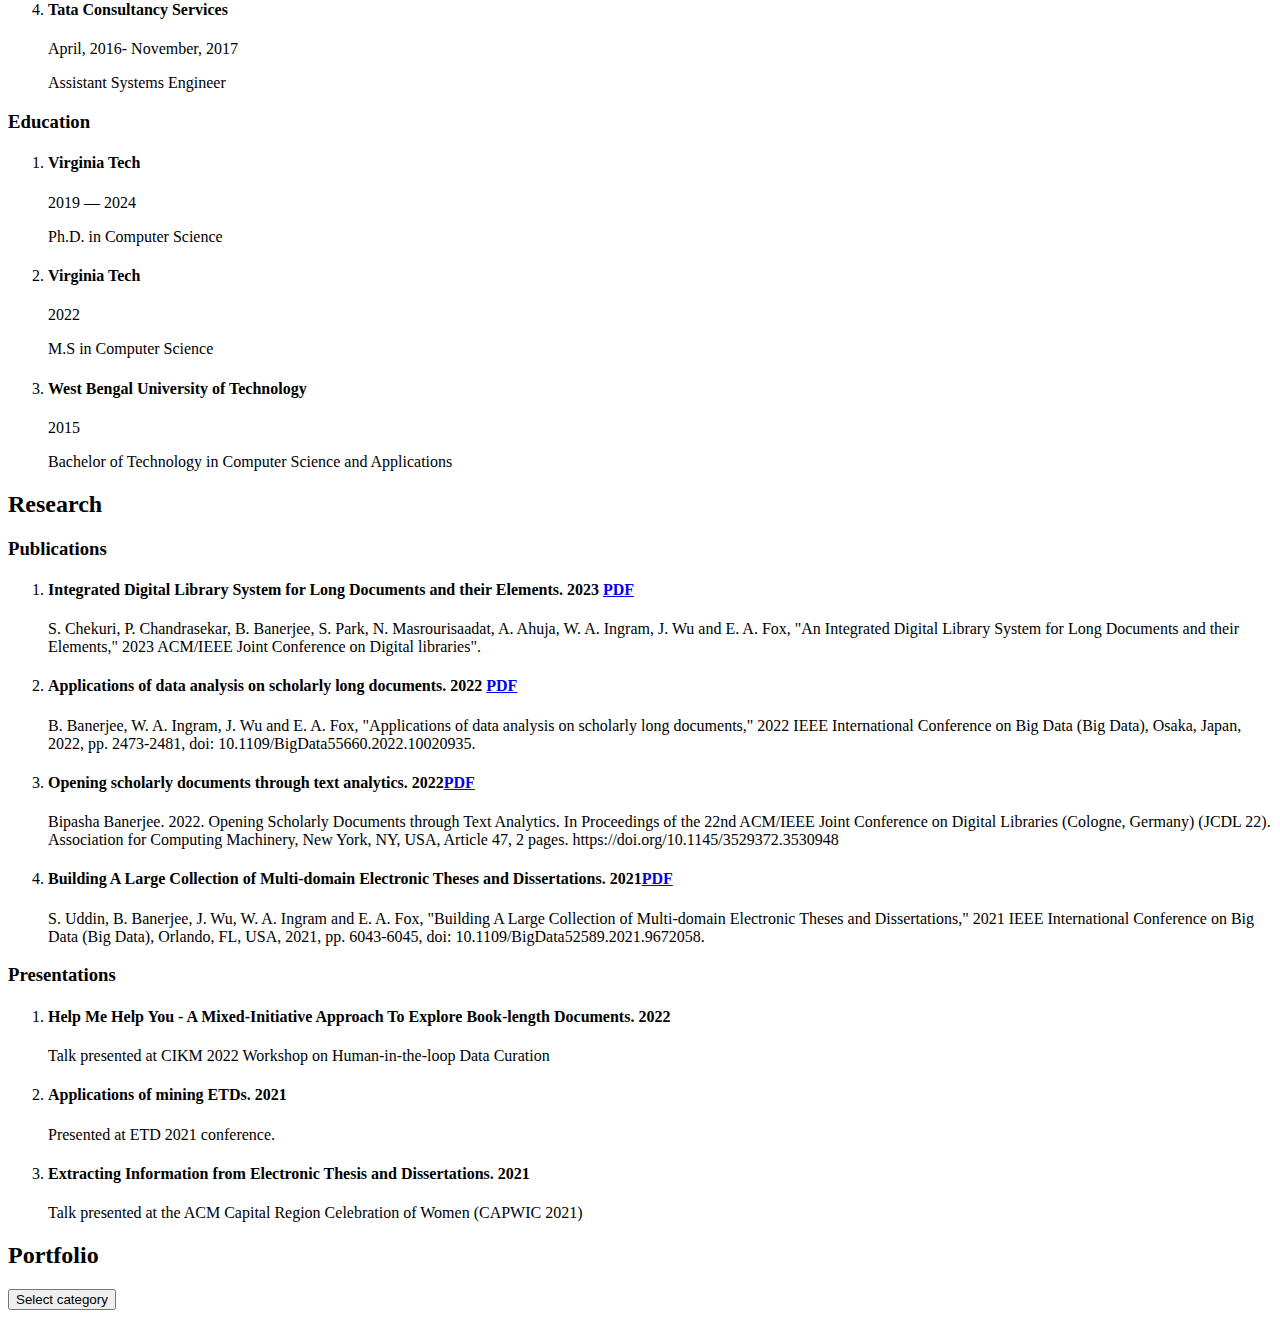
==== commit c239452e: "Update index.html" ====
--- a/index.html
+++ b/index.html
@@ -226,7 +226,8 @@
             I completed my Ph.D. from Virignia Tech in July 2024 advised by <a href="https://fox.cs.vt.edu/foxinfo.html" target="_blank" class="about-text">
             Dr. Edward A. Fox </a> .
             My dissertation titled "Improving Access to ETD Elements Through Chapter Categorization and Summarization" brings computational access to long documents such as Electronic Theses and Dissertations (ETDs) by providing readers with more granular level metadata information such as chapter summaries and classification labels.
-          
+          </p>
+          <p>
             Currently, as an AI researcher working on building solutions to help gain better insgihts from data from our Virginia Tech's <a heref ="https://lib.vt.edu/find-borrow/digital-library.html" target="_blank", class="about-text">digital library</a>.
             My research mainly focuses on natural language processing, data mining, machine learning and digital libraries. 
 
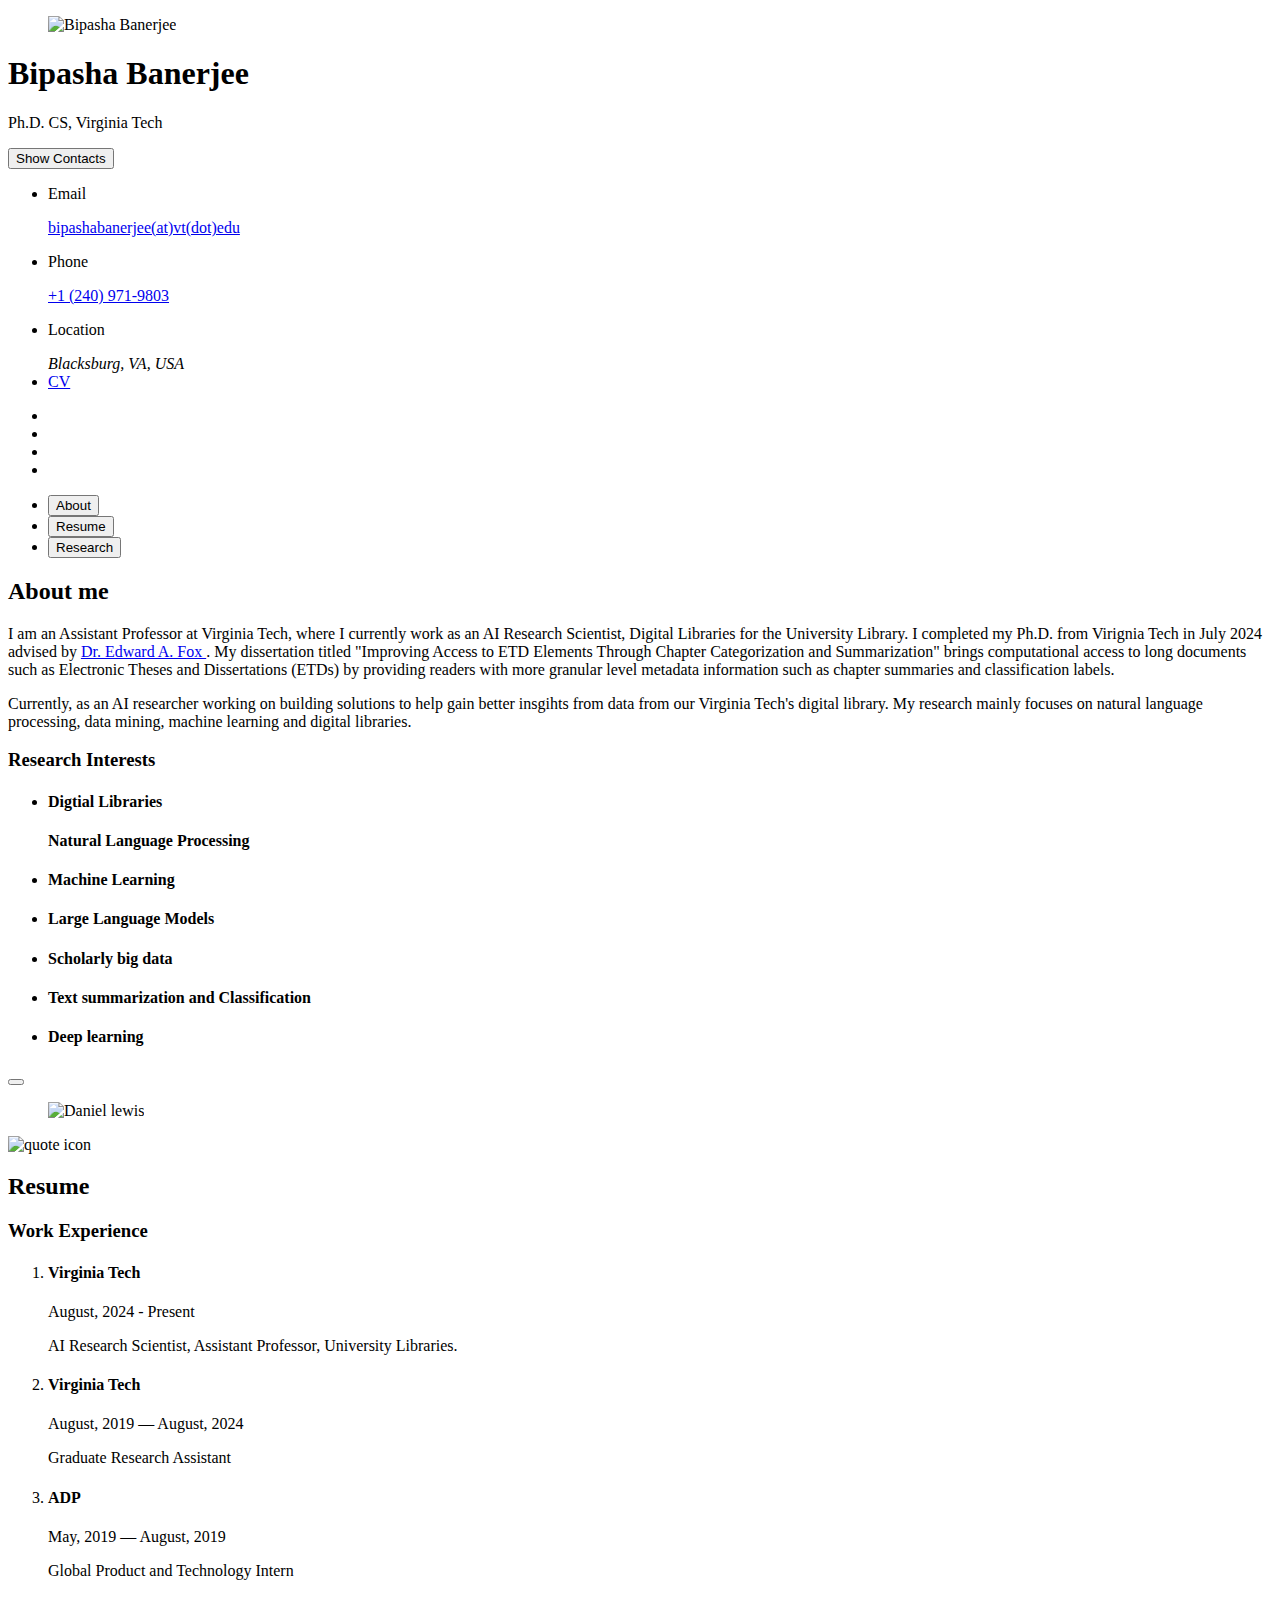
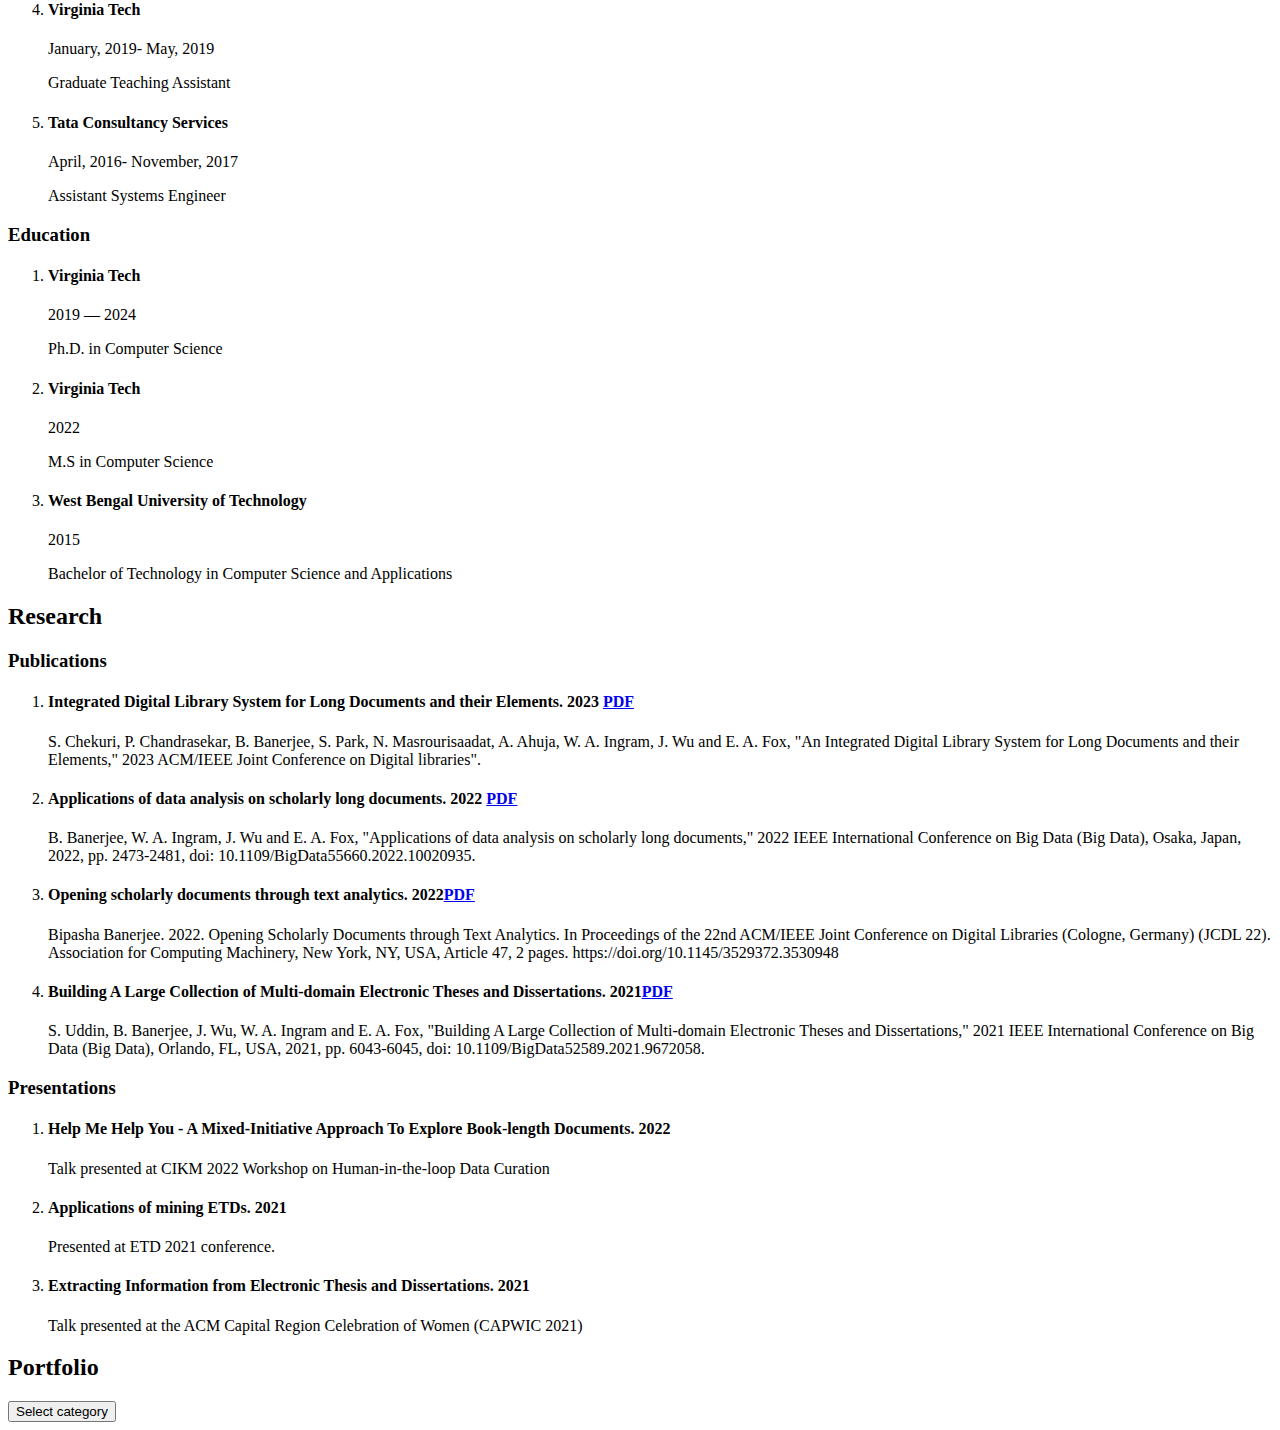
==== commit fda22071: "Updated CV" ====
--- a/index.html
+++ b/index.html
@@ -42,7 +42,7 @@
       <div class="sidebar-info">
 
         <figure class="avatar-box">
-          <img src="./assets/images/me.png" alt="Bipasha Banerjee" width="80">
+          <img src="./assets/images/bipasha_2024.jpeg" alt="Bipasha Banerjee" width="80">
         </figure>
 
         <div class="info-content">
@@ -117,7 +117,7 @@
               <div class="contact-info">
                 <!-- <p class="contact-title">Download</p> -->
   
-                <a href="./assets/docs/BipashaBanerjee_Resume.pdf" class="contact-link" target="_blank">CV</i></a> 
+                <a href="./assets/docs/BipashaBanerjee_CV.pdf" class="contact-link" target="_blank">CV</i></a> 
               </div>
               
               <!-- <p class="text-color-lav">CV</p> -->
@@ -442,7 +442,17 @@
           </div>
 
           <ol class="timeline-list">
-
+            <li class="timeline-item">
+
+              <h4 class="h4 timeline-item-title">Virginia Tech</h4>
+
+              <span>August, 2024 - Present</span>
+
+              <p class="timeline-text">
+             AI Research Scientist, Assistant Professor, University Libraries.
+              </p>
+
+            </li>
             <li class="timeline-item">
 
               <h4 class="h4 timeline-item-title">Virginia Tech</h4>
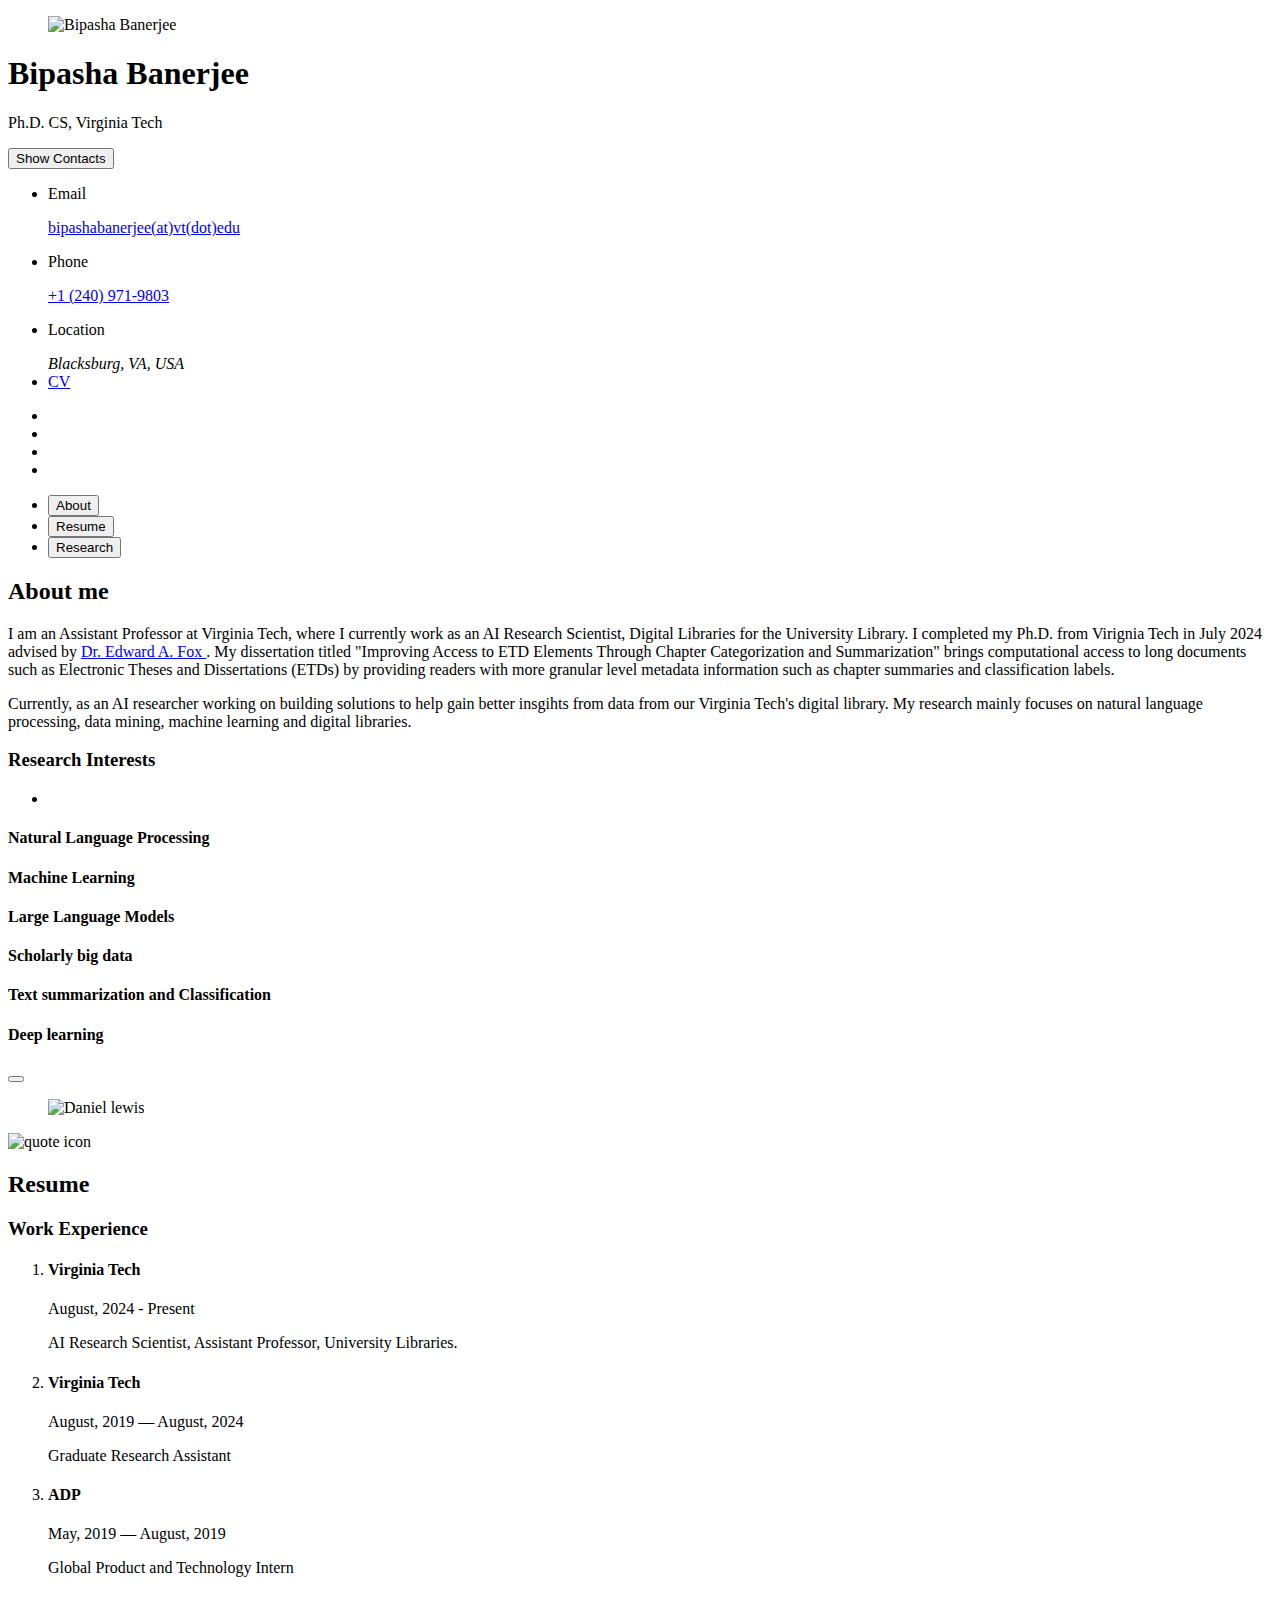
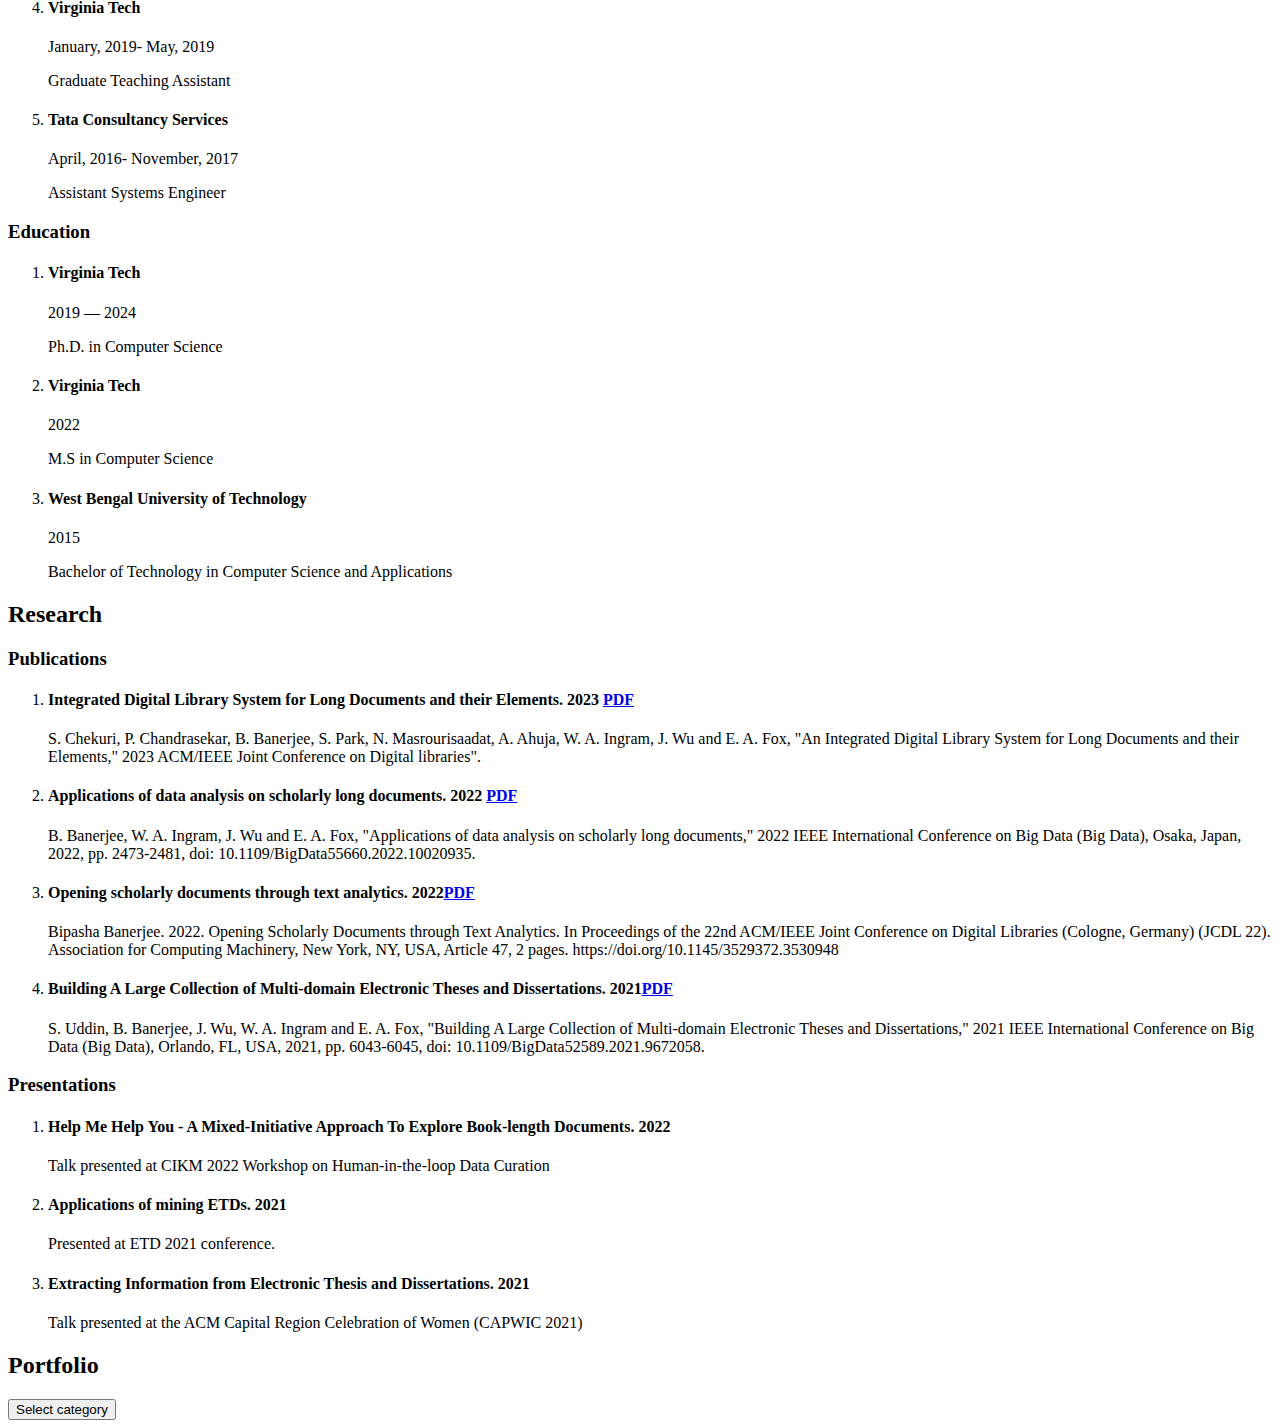
==== commit 318730cc: "removing errors" ====
--- a/index.html
+++ b/index.html
@@ -266,8 +266,7 @@
                 <!-- <img src="./assets/images/icon-design.svg
                 " alt="design icon" width="40"> -->
               </div>
-              <div class="service-content-box">
-                <h4 class="h4 service-item-title">Digtial Libraries</h4>
+             
 
                 <p class="service-item-text">
                   <!-- High-quality development of sites at the professional level. -->
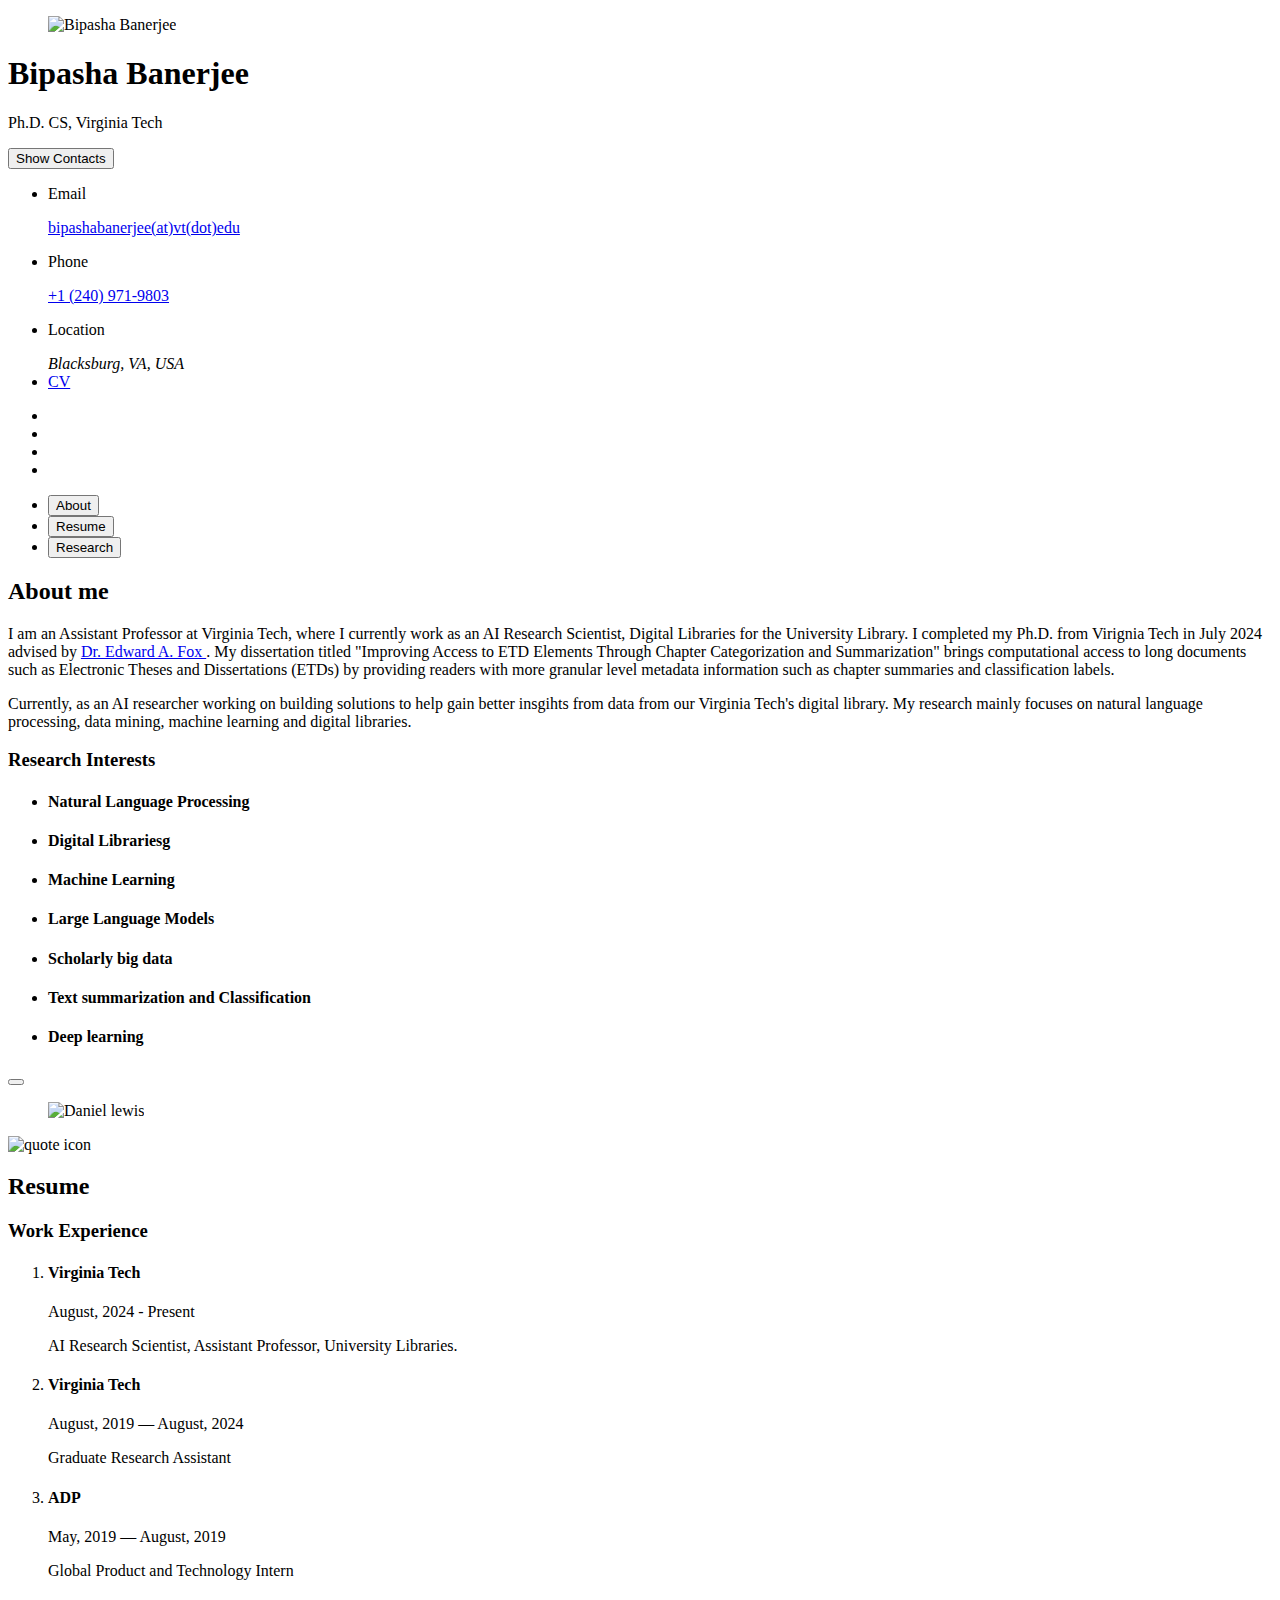
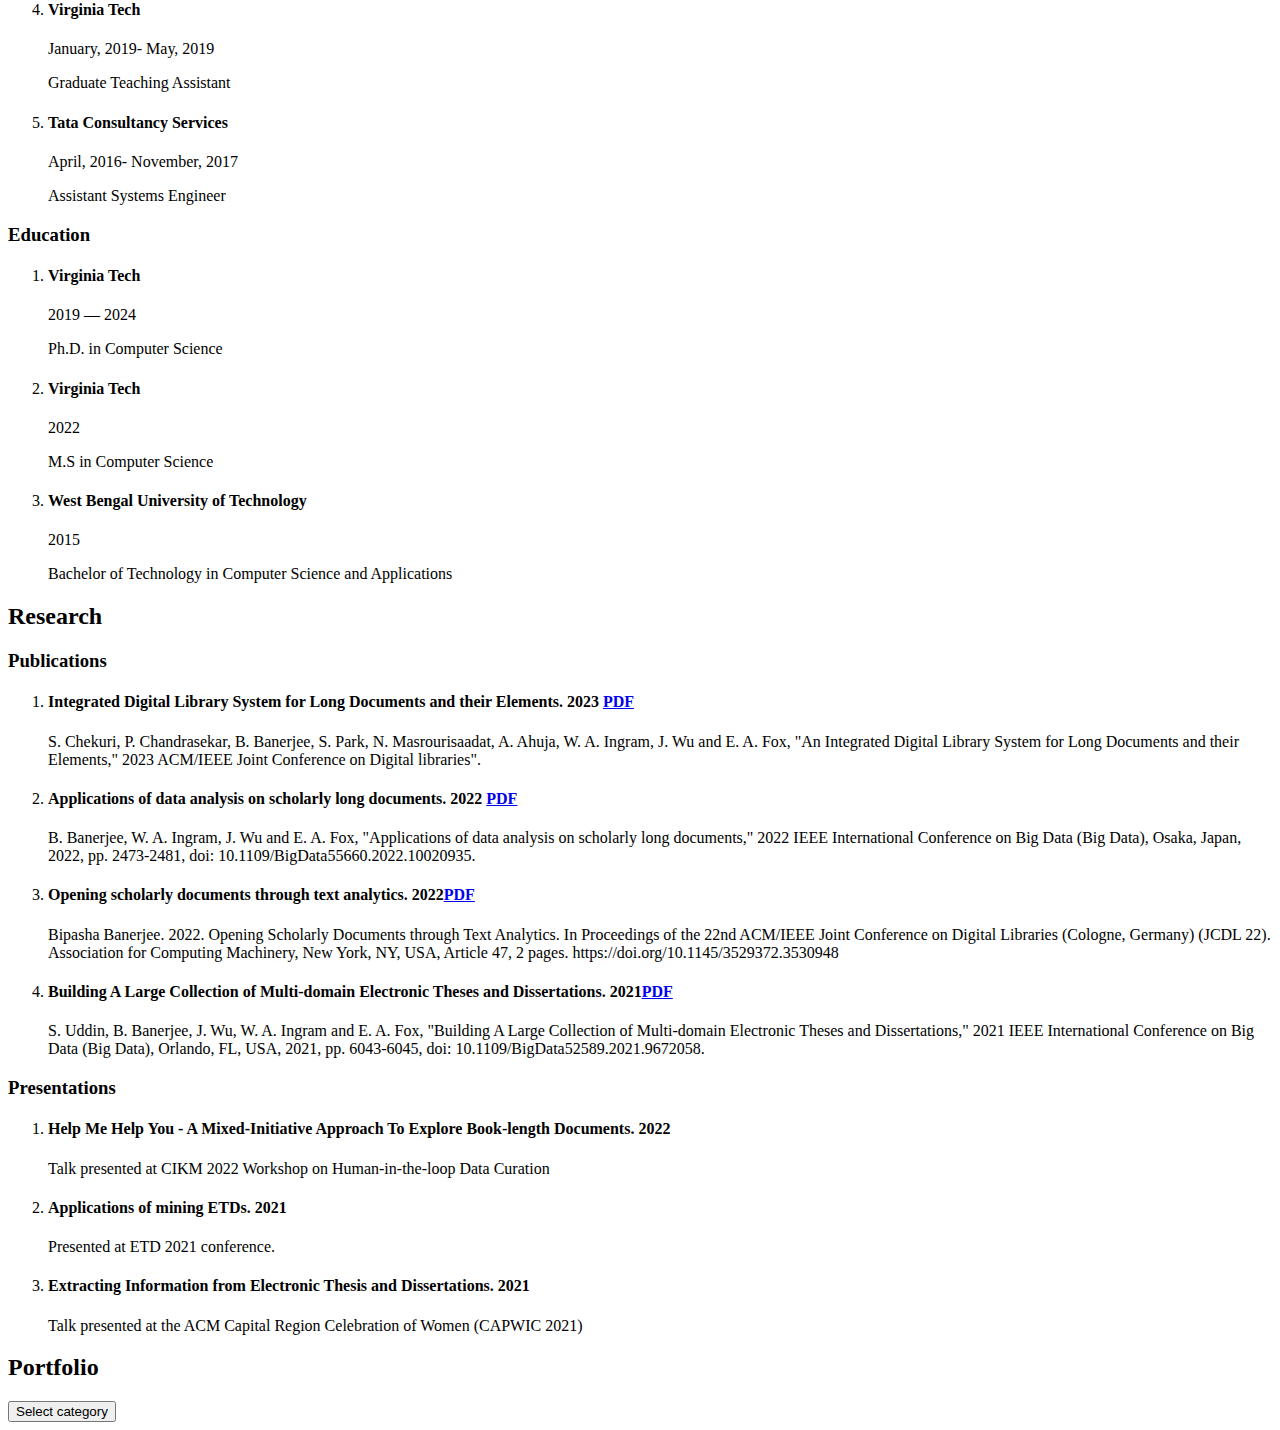
==== commit 1ac7943a: "adding content" ====
--- a/index.html
+++ b/index.html
@@ -266,7 +266,8 @@
                 <!-- <img src="./assets/images/icon-design.svg
                 " alt="design icon" width="40"> -->
               </div>
-             
+              <div class="service-content-box">
+                <!-- <h4 class="h4 service-item-title">Digtial Libraries</h4> -->
 
                 <p class="service-item-text">
                   <!-- High-quality development of sites at the professional level. -->
@@ -282,6 +283,28 @@
 
             </li>
 
+            <li class="service-item">
+
+              <div class="service-icon-box">
+                <!-- <img src="./assets/images/icon-design.svg
+                " alt="design icon" width="40"> -->
+              </div>
+              <div class="service-content-box">
+                <!-- <h4 class="h4 service-item-title">Digtial Libraries</h4> -->
+
+                <p class="service-item-text">
+                  <!-- High-quality development of sites at the professional level. -->
+                </p>
+              </div>
+              <div class="service-content-box">
+                <h4 class="h4 service-item-title">Digital Librariesg</h4>
+
+                <!-- <p class="service-item-text">
+                  The most modern and high-quality design made at a professional level.
+                </p> -->
+              </div>
+
+            </li>
             <li class="service-item">
 
               <div class="service-icon-box">
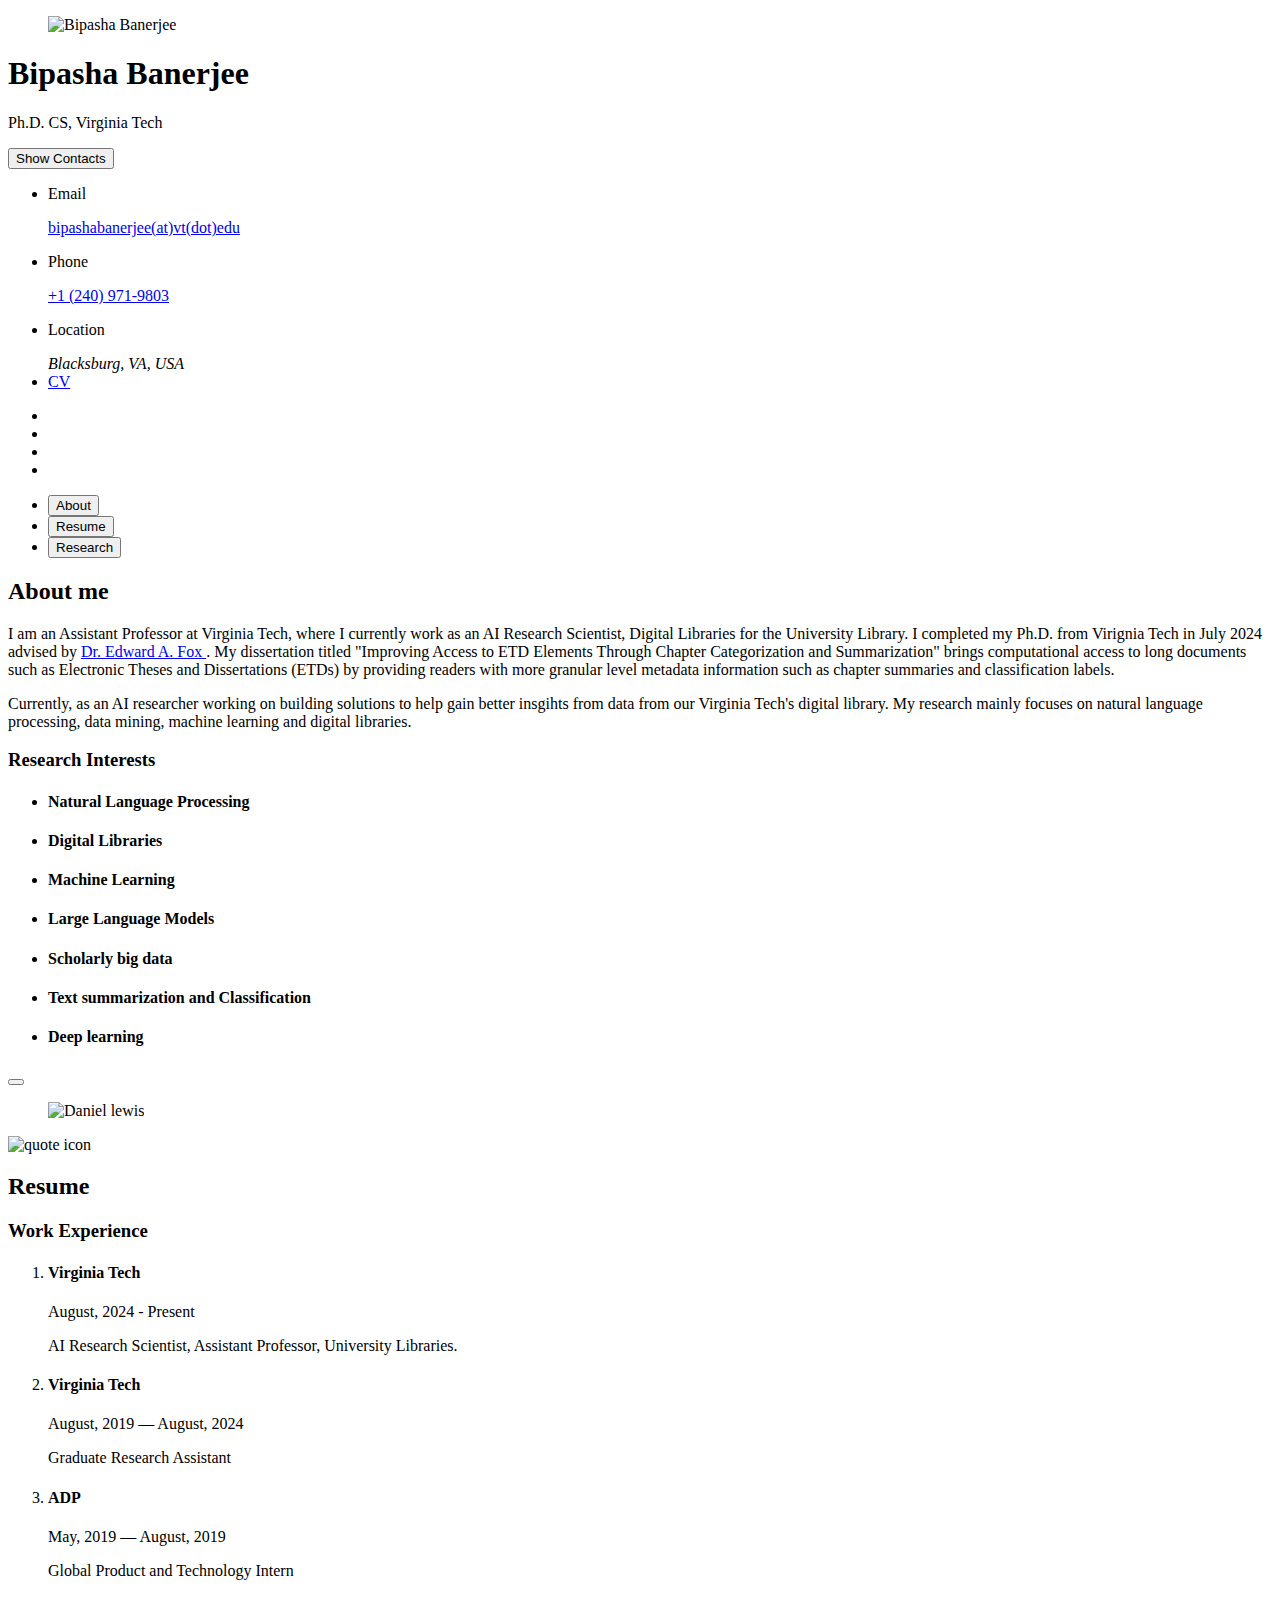
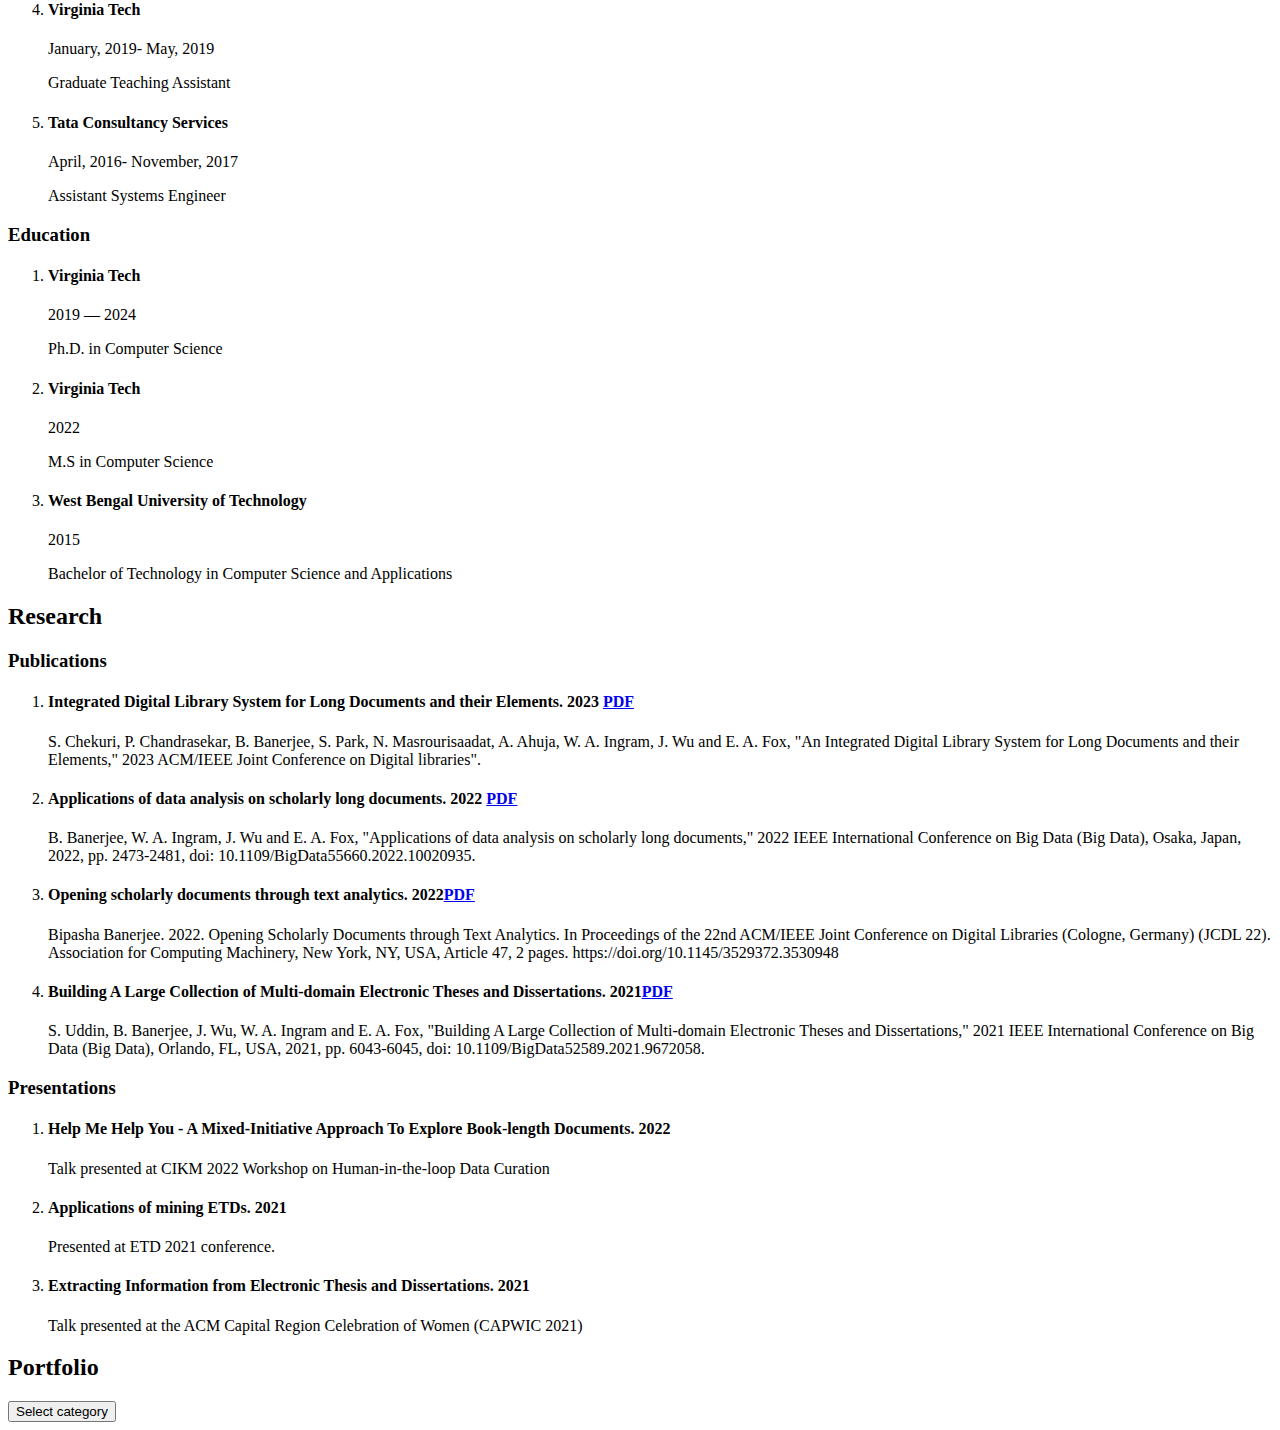
==== commit db3d80c5: "adding content" ====
--- a/index.html
+++ b/index.html
@@ -297,7 +297,7 @@
                 </p>
               </div>
               <div class="service-content-box">
-                <h4 class="h4 service-item-title">Digital Librariesg</h4>
+                <h4 class="h4 service-item-title">Digital Libraries</h4>
 
                 <!-- <p class="service-item-text">
                   The most modern and high-quality design made at a professional level.
